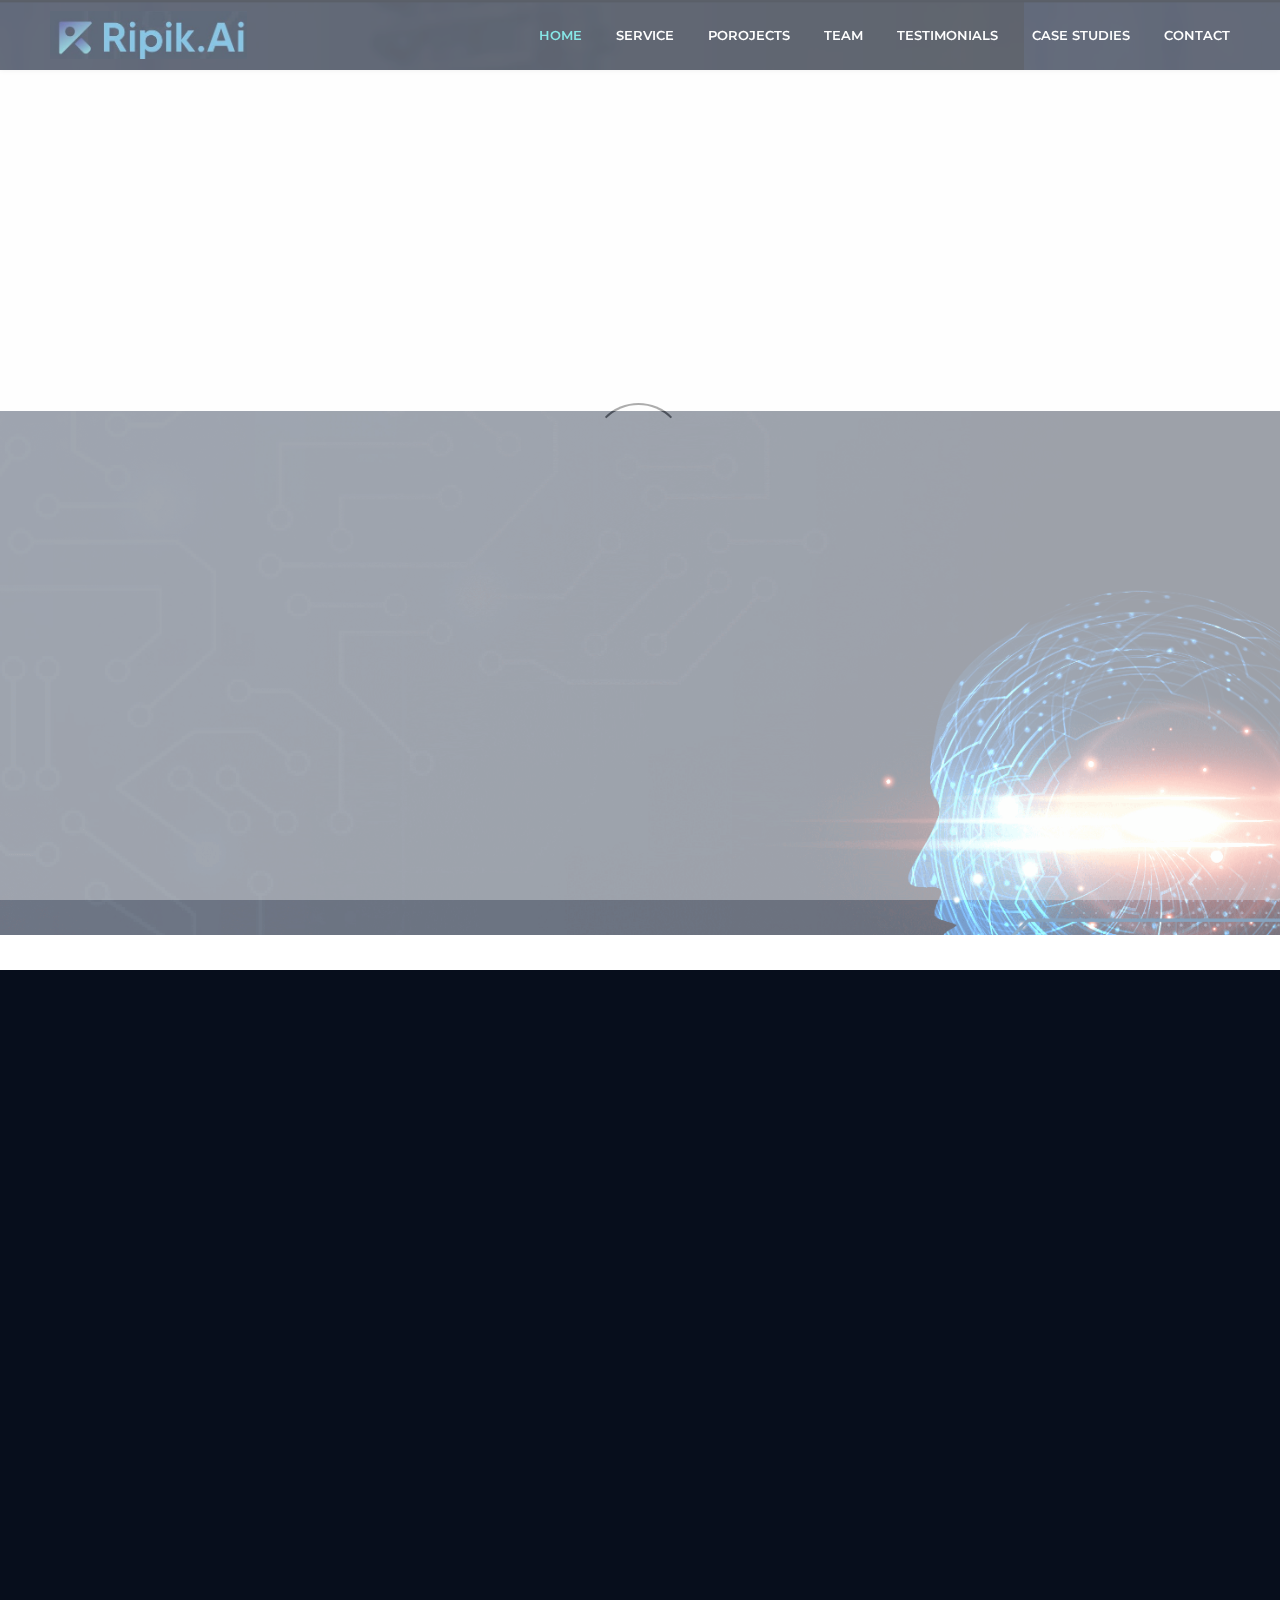
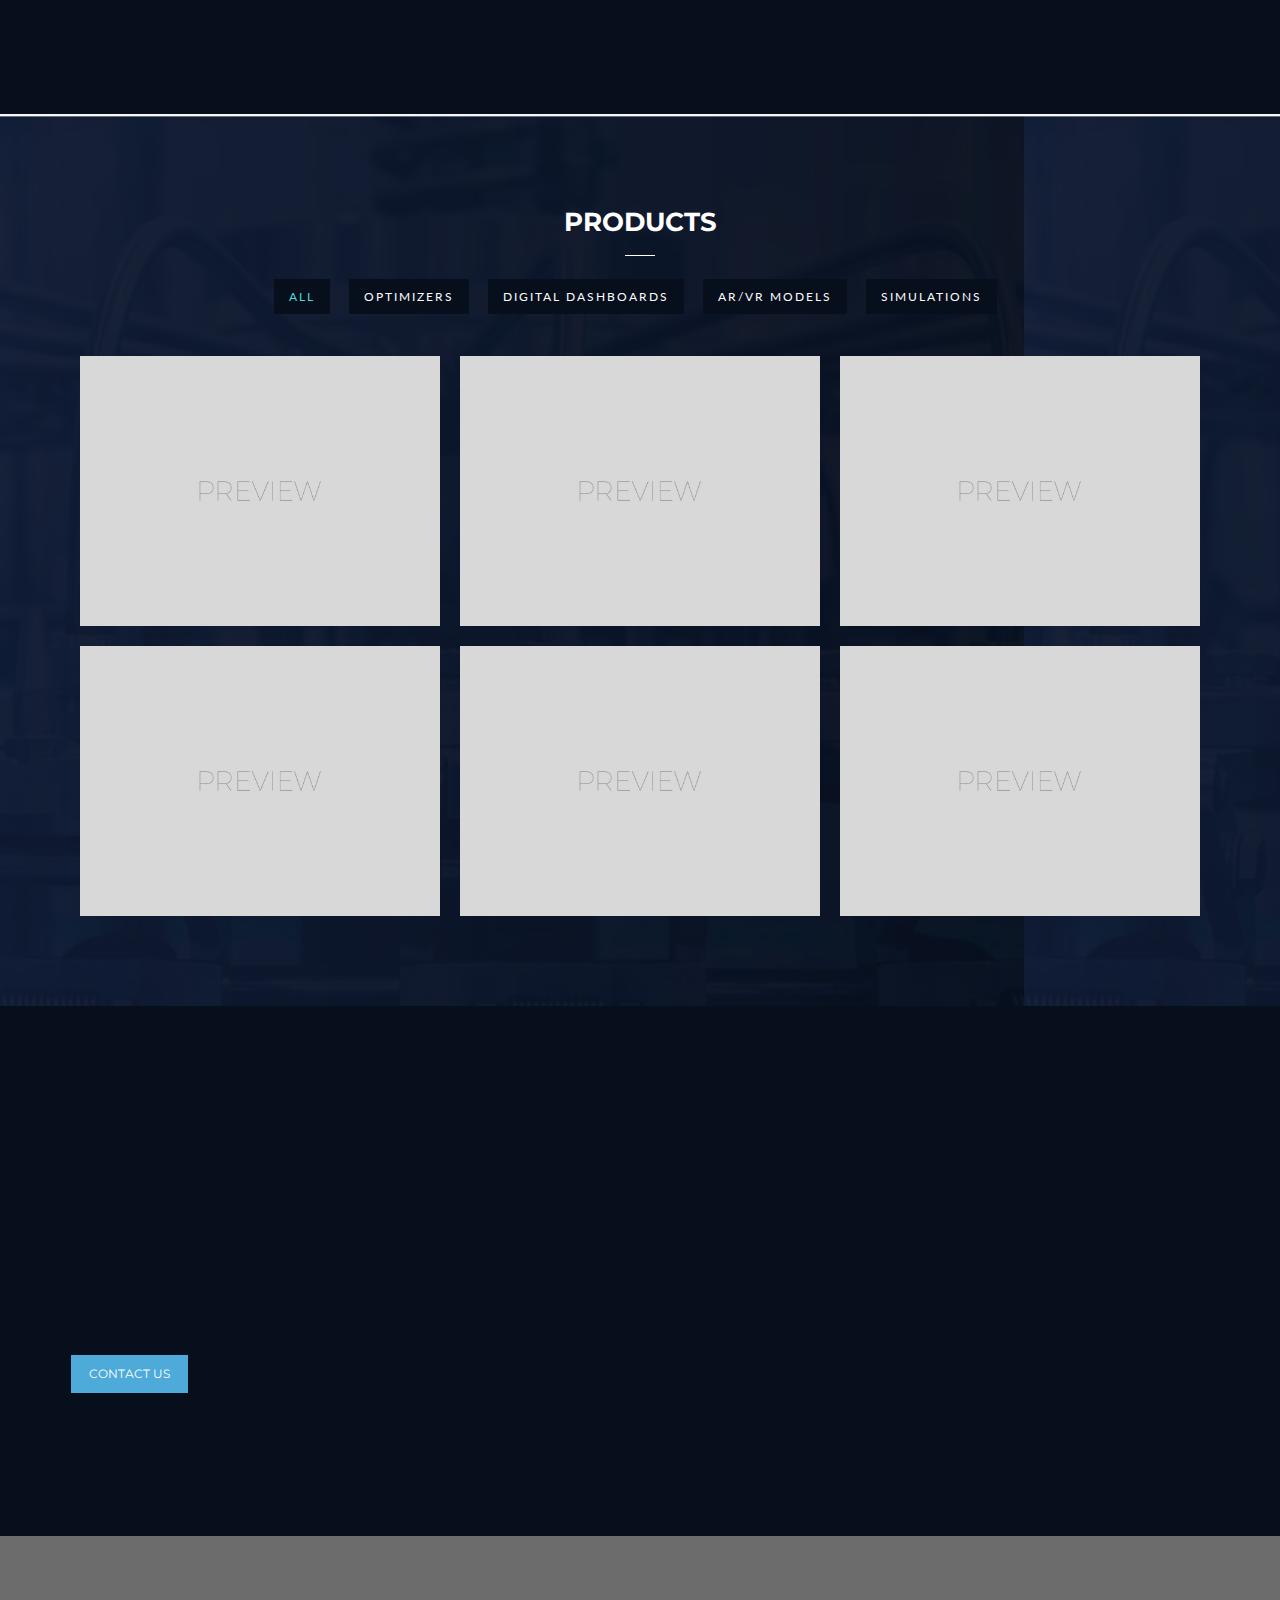
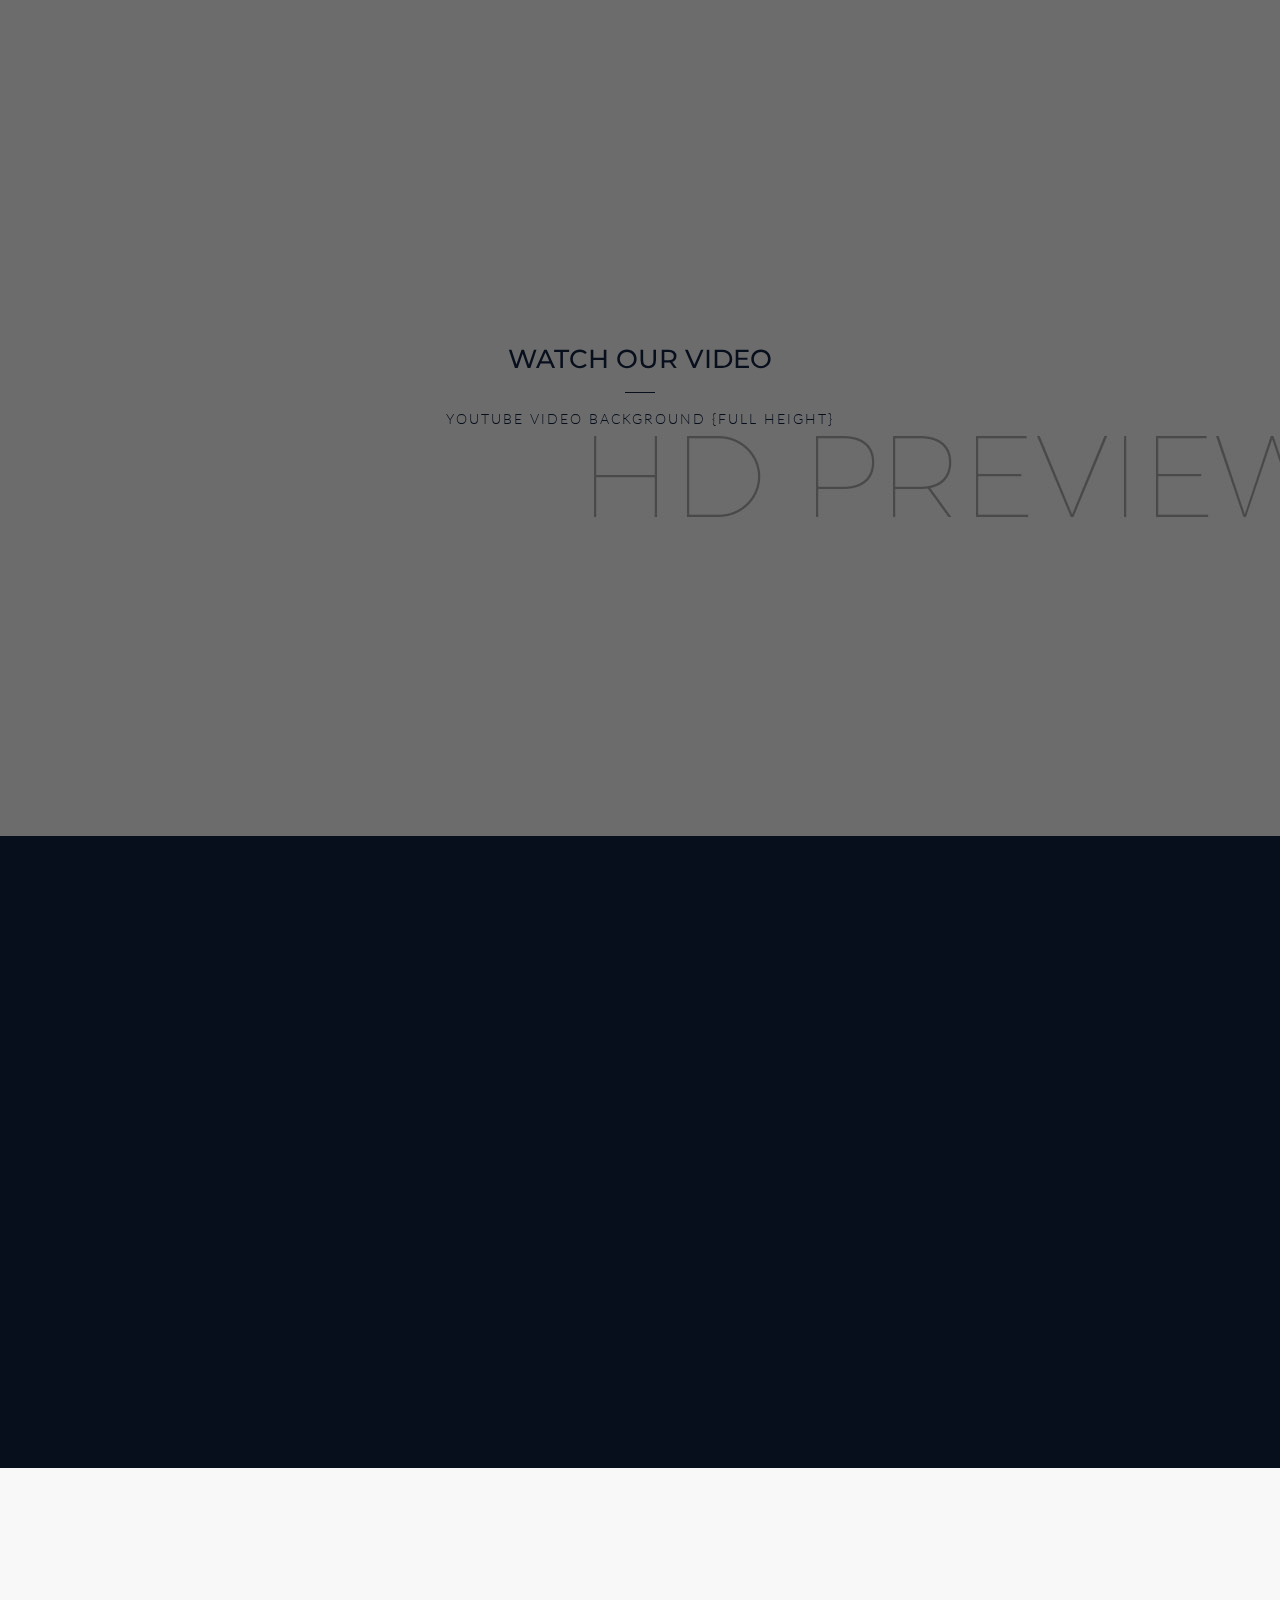
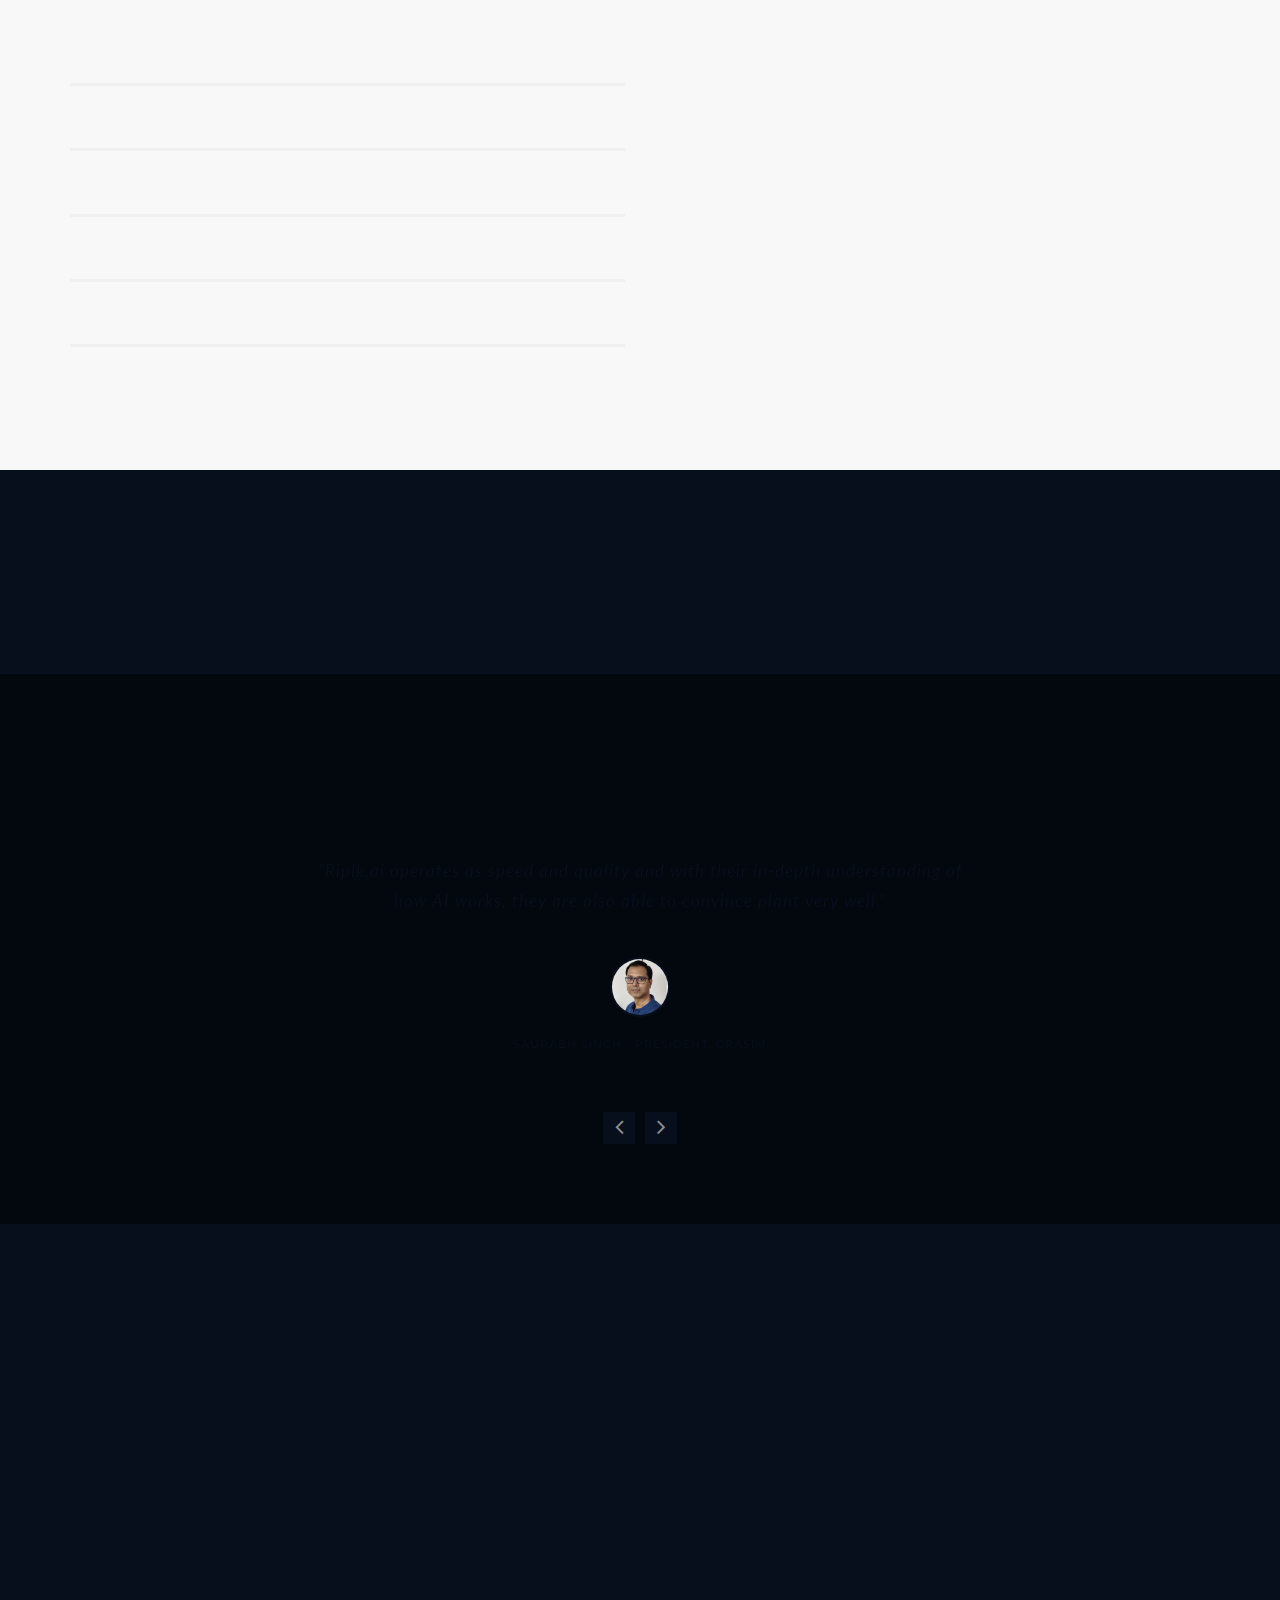
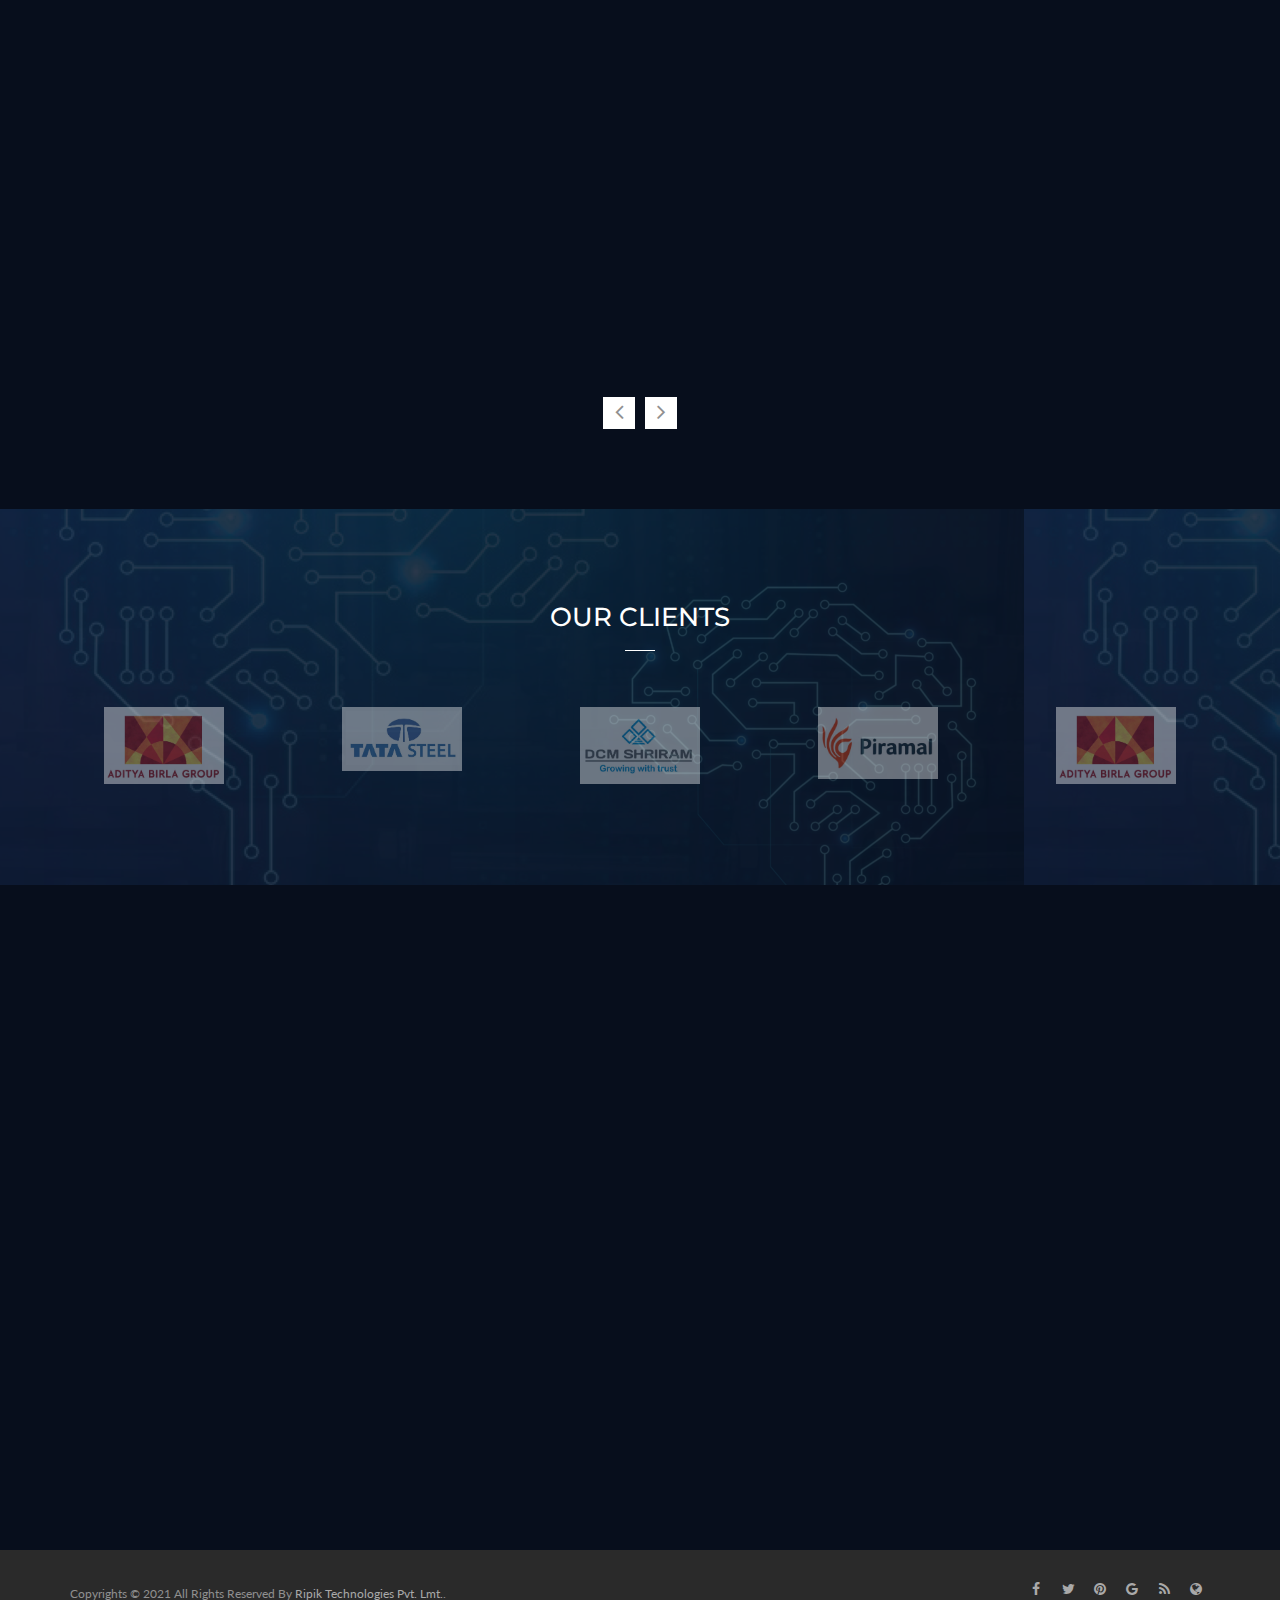
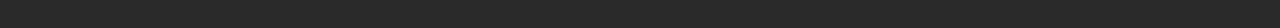
==== index.html @ acd0a5d4 "Ripik_beta2" ====
<!DOCTYPE html>
<html lang="en">
  <head>
    <meta charset="utf-8">
    <meta http-equiv="X-UA-Compatible" content="IE=edge">
    <meta name="viewport" content="width=device-width, initial-scale=1">
    
    <title>Ripik.ai</title>
    
    <meta name="description" content="N.Agency - Responisve Landing Page for Agency">
    <meta name="keywords" content="">
    <meta name="author" content="tabthemes">
    
    <!-- Favicons -->
    <link rel="shortcut icon" href="img/favicon.png">
    <link rel="apple-touch-icon" sizes="57x57" href="img/apple-touch-icon-57x57.png">
    <link rel="apple-touch-icon" sizes="72x72" href="img/apple-touch-icon-72x72.png">
    <link rel="apple-touch-icon" sizes="114x114" href="img/apple-touch-icon-114x114.png">
    
    <!-- Google Web Fonts -->
    <link href="https://fonts.googleapis.com/css?family=Montserrat" rel="stylesheet" />
    <link href="https://fonts.googleapis.com/css?family=Lato:300,400,700" rel="stylesheet" />
    
    <!-- Bootstrap CSS -->
    <link href="bootstrap/css/bootstrap.min.css" rel="stylesheet" />
    
    <!-- CSS Files For Plugin -->
    <link href="css/animate.css" rel="stylesheet">
    <link href="css/font-awesome/font-awesome.min.css" rel="stylesheet">
    <link href="css/magnific-popup.css" rel="stylesheet" />
    <link href="css/YTPlayer.css" rel="stylesheet" />
    <link href="inc/owlcarousel/css/owl.carousel.min.css" rel="stylesheet" />
    <link href="inc/owlcarousel/css/owl.theme.default.min.css" rel="stylesheet" />
    <link href="inc/revolution/css/settings.css" rel="stylesheet" />
    <link href="inc/revolution/css/layers.css" rel="stylesheet" />
    <link href="inc/revolution/css/navigation.css" rel="stylesheet" />
    
    <!-- Custom CSS -->
    <link href="css/style.css" rel="stylesheet">
    
    <!-- HTML5 shim and Respond.js for IE8 support of HTML5 elements and media queries -->
    <!-- WARNING: Respond.js doesn't work if you view the page via file:// -->
    <!--[if lt IE 9]>
      <script src="https://oss.maxcdn.com/html5shiv/3.7.2/html5shiv.min.js"></script>
      <script src="https://oss.maxcdn.com/respond/1.4.2/respond.min.js"></script>
    <![endif]-->
  </head>
  <body class="homepage_slider" data-spy="scroll" data-target=".navbar-fixed-top" data-offset="100">
    
    
    <!-- Preloader -->
    <div id="preloader">
        <div id="spinner"></div>
    </div>
    <!-- End Preloader-->

    
    <!-- Start Navigation -->
    <header class="nav-solid " id="home">

        <nav class="navbar navbar-fixed-top">
            <div class="navigation" style="background-image: url(img/background-image.png);">
                <div class="container-fluid">
                    <div class="row">

                        <div class="navbar-header">
                            <button type="button" class="navbar-toggle" data-toggle="collapse" data-target="#navbar-collapse">
                                <span class="sr-only">Toggle navigation</span>
                                <span class="icon-bar"></span>
                                <span class="icon-bar"></span>
                                <span class="icon-bar"></span>
                            </button>

                            <!-- Logo -->
                            <div class="logo-container">
                                <div class="logo-wrap local-scroll">
                                  <a href="#home">
                                    <img class="logo" src="img/logo.jpg" alt="logo" data-rjs="2">
                                  </a>
                                </div>
                            </div>
                        </div> <!-- end navbar-header -->

                        <div class="col-md-8 col-xs-12 nav-wrap">
                            <div class="collapse navbar-collapse" id="navbar-collapse">

                                <ul class="nav navbar-nav navbar-right">
                                    <li><a data-scroll href="#home">Home</a></li>
                                    <li><a data-scroll href="#service">Service</a></li>
                                    <li><a data-scroll href="#portfolio">Porojects</a></li>
                                    <li><a data-scroll href="#team">Team</a></li>
                                    <li><a data-scroll href="#testimonials">Testimonials</a></li>
                                    <li><a data-scroll href="#blog">Case Studies</a></li>                       
                                    <li><a data-scroll href="#contact">Contact</a></li>
                                </ul>

                            </div>
                        </div> <!-- /.col -->

                    </div> <!-- /.row -->
                </div> <!--/.container -->
            </div> <!-- /.navigation-overlay -->
        </nav> <!-- /.navbar -->

    </header>
    <!-- End Navigation -->

    
    <!-- Start Intro -->
    <section id="slider">
        <div class="rev_slider_wrapper fullscreen-container" data-alias="agency-website" id="rev_slider_280_1_wrapper" style="background-color:#fff;padding:0px;height:1080px;">
          <!-- START REVOLUTION SLIDER 5.1.4 fullscreen mode -->
          <div class="rev_slider fullscreenbanner" id="rev_slider_nagency" style="display:none;">
              <ul style="display:none;">

                <!-- slider Item 1 -->
                <li data-index="rs-1" data-transition="fadetotopfadefrombottom" data-slotamount="default" data-easein="Power3.easeInOut" data-easeout="Power3.easeInOut" data-masterspeed="1500" data-rotate="0"  data-saveperformance="off"  data-title="N.Agency" data-description="">
                  <img src="img/slider/s1.png" alt="" data-bgposition="center center" data-bgfit="cover" data-bgrepeat="no-repeat" data-bgparallax="10" class="rev-slidebg" data-no-retina>

                  <!-- LAYER NR. 1 -->
                  <div class="tp-caption NotGeneric-Title tp-resizeme white-color rs-parallaxlevel-3" 
                    id="slide-1-layer-1" 
                    data-x="['center','center','center','center']" data-hoffset="['0','0','0','0']" 
                    data-y="['middle','middle','middle','middle']" data-voffset="['-160','-170','-170','-120']" 
                    data-fontsize="['70','60','60','36']"
                    data-lineheight="['70','60','60','50']"
                    data-width="none"
                    data-height="none"
                    data-whitespace="nowrap"
                    data-transform_idle="o:1;"              
                    data-transform_in="y:[100%];z:0;rZ:-35deg;sX:1;sY:1;skX:0;skY:0;s:2000;e:Power4.easeInOut;" 
                    data-transform_out="y:[100%];s:1000;e:Power2.easeInOut;s:1000;e:Power2.easeInOut;" 
                    data-mask_in="x:0px;y:0px;s:inherit;e:inherit;" 
                    data-mask_out="x:inherit;y:inherit;s:inherit;e:inherit;" 
                    data-start="1000" 
                    data-splitin="chars" 
                    data-splitout="none" 
                    data-responsive_offset="on" 
                    data-elementdelay="0.05"                    
                    style="z-index: 5; white-space: nowrap;">Ripik.ai
                  </div>

                  <!-- LAYER NR. 2 -->
                  <div class="tp-caption NotGeneric-SubTitle tp-resizeme white-color rs-parallaxlevel-4" 
                    id="slide-1-layer-2" 
                    data-x="['center','center','center','center']" data-hoffset="['0','0','0','0']" 
                    data-y="['middle','middle','middle','middle']" data-voffset="['-80','-90','-90','-60']"
                    data-fontsize="['28','24','24','20']"
                    data-lineheight="['28','24','36','30']"
                    data-width="none"
                    data-height="none"
                    data-whitespace="nowrap"
                    data-transform_idle="o:1;"               
                    data-transform_in="y:[100%];z:0;rX:0deg;rY:0;rZ:0;sX:1;sY:1;skX:0;skY:0;opacity:0;s:2000;e:Power4.easeInOut;" 
                    data-transform_out="y:[100%];s:1000;e:Power2.easeInOut;s:1000;e:Power2.easeInOut;" 
                    data-mask_in="x:0px;y:[100%];s:inherit;e:inherit;" 
                    data-mask_out="x:inherit;y:inherit;s:inherit;e:inherit;" 
                    data-start="1500" 
                    data-splitin="none" 
                    data-splitout="none" 
                    data-responsive_offset="on"                     
                    style="z-index: 6; white-space: nowrap;">We will transform factory operations
                  </div>

                  <!-- LAYER NR. 3 -->
                  <div class="tp-caption rs-parallaxlevel-5" 
                    id="slide-1-layer-3" 
                    data-x="['center','center','center','center']" data-hoffset="['0','0','0','0']" 
                    data-y="['middle','middle','middle','middle']" data-voffset="['15','5','5','10']" 
                    data-width="none"
                    data-height="none"
                    data-whitespace="nowrap"
                    data-transform_idle="o:1;"
                    data-transform_hover="o:1;rX:0;rY:0;rZ:0;z:0;s:300;e:Power1.easeInOut;"
                    data-style_hover="c:rgba(255, 255, 255, 1.00);bc:rgba(255, 255, 255, 1.00);cursor:pointer;"
                    data-transform_in="y:50px;opacity:0;s:1500;e:Power4.easeInOut;" 
                    data-transform_out="y:[175%];s:1000;e:Power2.easeInOut;s:1000;e:Power2.easeInOut;" 
                    data-mask_out="x:inherit;y:inherit;" 
                    data-start="2000" 
                    data-splitin="none" 
                    data-splitout="none" 
                    data-actions='[{"event":"click","action":"jumptoslide","slide":"next","delay":""}]'
                    data-responsive_offset="on" 
                    data-responsive="off"                   
                    ><a data-scroll href='#portfolio' class='btn btn-main btn-white'>View Projects</a>
                  </div>           
                
                </li>

                <!-- slider Item 2 -->
                <li data-index="rs-3" data-transition="slideremoveright" data-slotamount="default" data-easein="Power3.easeInOut" data-easeout="Power3.easeInOut" data-masterspeed="1500" data-rotate="0"  data-saveperformance="off">
                  <img src="img/slider/s1.png"  alt=""  data-bgposition="center center" data-bgfit="cover" data-bgrepeat="no-repeat" data-bgparallax="10" class="rev-slidebg" data-no-retina>

                  <!-- LAYER NR. 1 -->
                  <div class="tp-caption NotGeneric-Title tp-resizeme white-color rs-parallaxlevel-3" 
                    id="slide-2-layer-1" 
                    data-x="['left','left','left','left']" data-hoffset="['0','50','0','0']" 
                    data-y="['middle','middle','middle','middle']" data-voffset="['-100','-100','-100','-85']" 
                    data-fontsize="['70','60','60','36']"
                    data-lineheight="['70','60','60','50']"
                    data-width="none"
                    data-height="none"
                    data-whitespace="nowrap"
                    data-transform_idle="o:1;"              
                    data-transform_in="y:[100%];z:0;rx:0deg;sX:1;sY:1;skX:0;skY:0;s:2000;e:Power4.easeInOut;" 
                    data-transform_out="y:[100%];s:1000;e:Power2.easeInOut;s:1000;e:Power2.easeInOut;" 
                    data-mask_in="x:0px;y:0px;s:inherit;e:inherit;" 
                    data-mask_out="x:inherit;y:inherit;s:inherit;e:inherit;" 
                    data-start="1000" 
                    data-splitin="chars" 
                    data-splitout="none" 
                    data-responsive_offset="on" 
                    data-elementdelay="0.05"                    
                    style="z-index: 5; white-space: nowrap;">Who are we?
                  </div>

                  <!-- LAYER NR. 2 -->
                  <div class="tp-caption tp-resizeme NotGeneric-Text white-color rs-parallaxlevel-4" 
                    id="slide-2-layer-2" 
                    data-x="['left','left','left','left']" data-hoffset="['0','50','0','0']" 
                    data-y="['middle','middle','middle','middle']" data-voffset="['0','0','0','-10']"
                    data-fontsize="['18','18','20','14']"
                    data-lineheight="['28','28','32','24']"
                    data-width="none"
                    data-height="none"
                    data-whitespace="nowrap"
                    data-transform_idle="o:1;"               
                    data-transform_in="y:[100%];z:0;rX:0deg;rY:0;rZ:0;sX:1;sY:1;skX:0;skY:0;opacity:0;s:2000;e:Power4.easeInOut;" 
                    data-transform_out="y:[100%];s:1000;e:Power2.easeInOut;s:1000;e:Power2.easeInOut;" 
                    data-mask_in="x:0px;y:[100%];s:inherit;e:inherit;" 
                    data-mask_out="x:inherit;y:inherit;s:inherit;e:inherit;" 
                    data-start="1500" 
                    data-splitin="none" 
                    data-splitout="none" 
                    data-responsive_offset="on"                   
                    style="z-index: 6;">Ripik.ai is the answer to all your manufacturing questions. We build tech products to improve bottom-line of companies.<br>Our team has led some of the pioneering efforts in industrial space globally, worked in McKinsey, Google brain, MIT and other leading firms,<br> is now dedicated to improve your company with AI integrated technology.
                  </div>

                  <!-- LAYER NR. 3 -->
                  <div class="tp-caption rs-parallaxlevel-5" 
                    id="slide-2-layer-3" 
                    data-x="['left','left','left','left']" data-hoffset="['0','50','0','0']" 
                    data-y="['middle','middle','middle','middle']" data-voffset="['105','105','115','85']" 
                    data-width="none"
                    data-height="none"
                    data-whitespace="nowrap"
                    data-transform_idle="o:1;"
                    data-transform_hover="o:1;rX:0;rY:0;rZ:0;z:0;s:300;e:Power1.easeInOut;"
                    data-style_hover="c:rgba(255, 255, 255, 1.00);bc:rgba(255, 255, 255, 1.00);cursor:pointer;"
                    data-transform_in="y:50px;opacity:0;s:1500;e:Power4.easeInOut;" 
                    data-transform_out="y:[175%];s:1000;e:Power2.easeInOut;s:1000;e:Power2.easeInOut;" 
                    data-mask_out="x:inherit;y:inherit;" 
                    data-start="2000" 
                    data-splitin="none" 
                    data-splitout="none" 
                    data-actions='[{"event":"click","action":"jumptoslide","slide":"next","delay":""}]'
                    data-responsive_offset="on" 
                    data-responsive="off"                   
                    style=""><a data-scroll href='#portfolio' class='btn btn-main btn-white'>View Projects</a>
                  </div>          
                
                </li>

                <!-- slider Item 3 -->
                <li data-index="rs-2" data-slotamount="default" data-easein="Power3.easeInOut" data-easeout="Power3.easeInOut" data-masterspeed="1500" data-rotate="0"  data-saveperformance="off">
                  <img alt="" class="rev-slidebg" data-bgparallax="3" data-bgposition="center center" data-duration="5000" data-ease="Linear.easeNone" data-kenburns="on" data-no-retina="" data-offsetend="0 0" data-offsetstart="0 0" data-rotateend="0" data-rotatestart="0" data-scaleend="100" data-scalestart="110" src="img/slider/s1.png">

                  <!-- LAYER NR. 1 -->
                  <div class="tp-caption NotGeneric-Title tp-resizeme white-color rs-parallaxlevel-3" 
                    id="slide-3-layer-1" 
                    data-x="['center','center','center','center']" data-hoffset="['0','0','0','0']" 
                    data-y="['middle','middle','middle','middle']" data-voffset="['-75','-70','-70','-45']" 
                    data-fontsize="['70','60','60','36']"
                    data-lineheight="['70','60','60','50']"
                    data-width="none"
                    data-height="none"
                    data-whitespace="nowrap"
                    data-transform_idle="o:1;"              
                    data-transform_in="x:[105%];z:0;rX:45deg;rY:0deg;rZ:90deg;sX:1;sY:1;skX:0;skY:0;s:2000;e:Power4.easeInOut;" 
                    data-transform_out="y:[100%];s:1000;e:Power2.easeInOut;s:1000;e:Power2.easeInOut;" 
                    data-mask_in="x:0px;y:0px;s:inherit;e:inherit;" 
                    data-mask_out="x:inherit;y:inherit;s:inherit;e:inherit;" 
                    data-start="1000" 
                    data-splitin="chars" 
                    data-splitout="none" 
                    data-responsive_offset="on" 
                    data-elementdelay="0.05"                    
                    style="z-index: 5; white-space: nowrap;">Gurantee 10X ROI
                  </div>

                  <!-- LAYER NR. 2 -->
                  <div class="tp-caption NotGeneric-SubTitle white-color tp-resizeme rs-parallaxlevel-2" 
                    id="slide-3-layer-2" 
                    data-x="['center','center','center','center']" data-hoffset="['0','0','0','0']" 
                    data-y="['middle','middle','middle','middle']" data-voffset="['0','0','0','0']"
                    data-fontsize="['28','24','24','20']"
                    data-lineheight="['28','24','36','30']"
                    data-width="none"
                    data-height="none"
                    data-whitespace="nowrap"
                    data-transform_idle="o:1;"
                    data-transform_in="y:[100%];z:0;rX:0deg;rY:0;rZ:0;sX:1;sY:1;skX:0;skY:0;opacity:0;s:2000;e:Power4.easeInOut;" 
                    data-transform_out="y:[100%];s:1000;e:Power2.easeInOut;s:1000;e:Power2.easeInOut;" 
                    data-mask_in="x:0px;y:[100%];s:inherit;e:inherit;" 
                    data-mask_out="x:inherit;y:inherit;s:inherit;e:inherit;" 
                    data-start="1500" 
                    data-splitin="none" 
                    data-splitout="none" 
                    data-responsive_offset="on"                    
                    style="z-index: 6; white-space: nowrap;">or else you don't pay.
                  </div>

                  <!-- LAYER NR. 3 -->
                  <div class="tp-caption rs-parallaxlevel-5" 
                    id="slide-3-layer-3" 
                    data-x="['center','center','center','center']" data-hoffset="['0','0','0','0']" 
                    data-y="['middle','middle','middle','middle']" data-voffset="['90','90','100','75']" 
                    data-width="none"
                    data-height="none"
                    data-whitespace="nowrap"
                    data-transform_idle="o:1;"
                    data-transform_hover="o:1;rX:0;rY:0;rZ:0;z:0;s:300;e:Power1.easeInOut;"
                    data-style_hover="c:rgba(255, 255, 255, 1.00);bc:rgba(255, 255, 255, 1.00);cursor:pointer;"
                    data-transform_in="y:50px;opacity:0;s:1500;e:Power4.easeInOut;" 
                    data-transform_out="y:[175%];s:1000;e:Power2.easeInOut;s:1000;e:Power2.easeInOut;" 
                    data-mask_out="x:inherit;y:inherit;" 
                    data-start="2000" 
                    data-splitin="none" 
                    data-splitout="none" 
                    data-actions='[{"event":"click","action":"jumptoslide","slide":"next","delay":""}]'
                    data-responsive_offset="on" 
                    data-responsive="off"                   
                    style=""><a href='#' class='btn btn-main btn-white'>Purchase Now</a>
                  </div>

                </li>

              </ul>
              <div class="tp-bannertimer tp-bottom" style="visibility: hidden !important;"></div>
          </div>
      </div>
    </section>
    <!-- End Intro -->


    <!-- Start Service -->
    <section id="service" class="p-top-80 p-bottom-80">
        <div class="container">

            <div class="row">
                <div class="col-md-8 col-md-offset-2">
                    <!-- Section Title -->
                    <div class="section-title text-center m-bottom-40">
                        <h2 class="wow fadeInDown" data-wow-duration="1s" data-wow-delay="0.6s"><strong>Services</strong></h2>
                        <div class="divider-center-small wow zoomIn" data-wow-duration="1s" data-wow-delay="0.6s"></div>
                        <p class="section-subtitle wow fadeInUp" data-wow-duration="1s" data-wow-delay="0.6s"><em>We build tech to improve bottom-line of companies</em></p>
                    </div>
                </div> <!-- /.col -->
            </div>  <!-- /.row -->


            <div class="row">

                <!-- Service Item 1 -->                  
                <div class="col-md-3 col-sm-6 m-bottom-20">              
                    <div class="service wow zoomIn" data-wow-duration="1s" data-wow-delay="0.6s">               
                        <div class="service-icon">
                            <i class="fa fa-desktop" aria-hidden="true"></i>
                        </div>
                        <h4 style="color:black">AI from the fundamentals</h4>
                        <div class="service-text">
                            <p>We provide both onsite and offsite support to our clients to identify, develop, deploy and implement various AI products to attain overall efficiency. We understand AI down to the seeds and can explain any concept like 2+2.</p>
                        </div>
                    </div>                   
                </div> <!-- /.col -->

                <!-- Service Item 2 -->                  
                <div class="col-md-3 col-sm-6 m-bottom-20">              
                    <div class="service wow zoomIn" data-wow-duration="1s" data-wow-delay="0.6s">               
                        <div class="service-icon">
                            <i class="fa fa-globe" aria-hidden="true"></i>
                        </div>
                        <h4 style="color:black">State of the art technology</h4>
                        <div class="service-text">
                            <p>Our Tech team possesses unrivalled knowledge on building cloud native real time models. Our team has led some of the pioneering efforts in industrial space globally and have worked in McKinsey, Google brain, MIT and others.</p>
                        </div>
                    </div>                   
                </div> <!-- /.col -->

                <!-- Service Item 3 -->                  
                <div class="col-md-3 col-sm-6 m-bottom-20">              
                    <div class="service wow zoomIn" data-wow-duration="1s" data-wow-delay="0.6s">              
                        <div class="service-icon">
                            <i class="fa fa-thumbs-up aria-hidden="true"></i>
                        </div>
                        <h4 style="color:black">Value Assuarance</h4>
                        <div class="service-text">
                            <p>We are unique AI/ML firm that knows how  to move KPIs. Our commitment is to introduce new technology and we deliver the solutions on time to sustain prolonged.</p>
                        </div>
                    </div>                   
                </div> <!-- /.col -->

                <!-- Service Item 4 -->                  
                <div class="col-md-3 col-sm-6">              
                    <div class="service wow zoomIn" data-wow-duration="1s" data-wow-delay="0.6s">              
                        <div class="service-icon">
                            <i class="fa fa-briefcase" aria-hidden="true"></i>
                        </div>
                        <h4 style="color:black">Professional Standards</h4>
                        <div class="service-text">
                            <p>Highest professional standards and best in class practices for data security, model development and confidentiality.</p>
                        </div>
                    </div>                   
                </div> <!-- /.col -->

            </div> <!-- /.row -->

        </div> <!-- /.container -->
    </section>
    <!-- End Service -->


    <!-- Start Portfolio -->
    <section id="portfolio" class="light-bg p-top-80 p-bottom-80" style="background-image: url(img/background-image.png);">
        <div class="container">

            <!-- Section Title -->
            <div class="section-title text-center m-bottom-30">
                <h2 style="color:rgb(255, 255, 255)"><strong>Products</strong></h2>
                <div class="divider-center-small"></div>
            </div>

            <!-- Portfolio-filter -->
            <ul class="pf-filter text-center list-inline">
                <li><a href="#" data-filter="*" class="iso-active iso-button">All</a></li>
                <li><a href="#" data-filter=".graphic" class="iso-button">Optimizers</a></li>
                <li><a href="#" data-filter=".webdesign" class="iso-button">Digital Dashboards</a></li>
                <li><a href="#" data-filter=".branding" class="iso-button">AR/VR Models</a></li>
                <li><a href="#" data-filter=".video" class="iso-button">Simulations</a></li>
            </ul>          

            <!-- Portfolio -->
            <div class="portfolio portfolio-isotope col-3 gutter">

                <!-- Portfolio Item -->
                <div class="pf-item branding">
                    <a href="img/portfolio/1.jpg" class="pf-style lightbox-image mfp-image">
                        <div class="pf-image">
                            <img src="img/portfolio/1.jpg" alt="">
                            <div class="overlay">
                                <div class="overlay-caption">
                                    <div class="overlay-content">
                                        <div class="pf-info white-color">
                                            <h4 class="pf-title">Project Name</h4>
                                            <p>AR/VR Model, Name</p>
                                        </div> <!-- .pf-info -->
                                    </div> <!-- .overlay-content -->
                                </div> <!-- .overlay-caption -->
                            </div> <!-- .overlay -->
                        </div> <!-- .pf-image -->
                    </a> <!-- .pf-style -->
                </div>

                <!-- Portfolio Item -->
                <div class="pf-item graphic webdesign">
                    <a href="img/portfolio/2.jpg" class="pf-style lightbox-image mfp-image">
                        <div class="pf-image">
                            <img src="img/portfolio/2.jpg" alt="">
                            <div class="overlay">
                                <div class="overlay-caption">
                                    <div class="overlay-content">
                                        <div class="pf-info white-color">
                                            <h4 class="pf-title">Project Name</h4>
                                            <p>Optimizer, Name</p>
                                        </div> <!-- .pf-info -->
                                    </div> <!-- .overlay-content -->
                                </div> <!-- .overlay-caption -->
                            </div> <!-- .overlay -->
                        </div> <!-- .pf-image -->
                    </a> <!-- .pf-style -->
                </div>

                <!-- Portfolio Item -->
                <div class="pf-item video webdesign">
                    <a href="https://www.youtube.com/watch?v=6D-A6CL3Pv8" class="pf-style lightbox-video mfp-iframe">
                        <div class="pf-image">
                            <img src="img/portfolio/3.jpg" alt="">
                            <div class="overlay">
                                <div class="overlay-caption">
                                    <div class="overlay-content">
                                        <div class="pf-info white-color">
                                            <h4 class="pf-title">Project Name</h4>
                                            <p>Simulations, Name</p>
                                        </div> <!-- .pf-info -->
                                    </div> <!-- .overlay-content -->
                                </div> <!-- .overlay-caption -->
                            </div> <!-- .overlay -->
                        </div> <!-- .pf-image -->
                    </a> <!-- .pf-style -->
                </div>

                <!-- Portfolio Item -->
                <div class="pf-item video webdesign">
                    <a href="https://www.youtube.com/watch?v=6D-A6CL3Pv8" class="pf-style lightbox-video mfp-iframe">
                        <div class="pf-image">
                            <img src="img/portfolio/4.jpg" alt="">
                            <div class="overlay">
                                <div class="overlay-caption">
                                    <div class="overlay-content">
                                        <div class="pf-info white-color">
                                            <h4 class="pf-title">Project Name</h4>
                                            <p>Simulations, Name</p>
                                        </div> <!-- .pf-info -->
                                    </div> <!-- .overlay-content -->
                                </div> <!-- .overlay-caption -->
                            </div> <!-- .overlay -->
                        </div> <!-- .pf-image -->
                    </a> <!-- .pf-style -->
                </div>

                <!-- Portfolio Item -->
                <div class="pf-item branding graphic">
                    <a href="img/portfolio/5.jpg" class="pf-style lightbox-image mfp-image">
                        <div class="pf-image">
                            <img src="img/portfolio/5.jpg" alt="">
                            <div class="overlay">
                                <div class="overlay-caption">
                                    <div class="overlay-content">
                                        <div class="pf-info white-color">
                                            <h4 class="pf-title">Project Name</h4>
                                            <p>AR/VR Model, Name</p>
                                        </div> <!-- .pf-info -->
                                    </div> <!-- .overlay-content -->
                                </div> <!-- .overlay-caption -->
                            </div> <!-- .overlay -->
                        </div> <!-- .pf-image -->
                    </a> <!-- .pf-style -->
                </div>

                <!-- Portfolio Item -->
                <div class="pf-item branding graphic">
                    <a href="img/portfolio/6.jpg" class="pf-style lightbox-image mfp-image">
                        <div class="pf-image">
                            <img src="img/portfolio/6.jpg" alt="">
                            <div class="overlay">
                                <div class="overlay-caption">
                                    <div class="overlay-content">
                                        <div class="pf-info white-color">
                                            <h4 class="pf-title">Project Name</h4>
                                            <p>AR/VR Model, Name</p>
                                        </div> <!-- .pf-info -->
                                    </div> <!-- .overlay-content -->
                                </div> <!-- .overlay-caption -->
                            </div> <!-- .overlay -->
                        </div> <!-- .pf-image -->
                    </a> <!-- .pf-style -->
                </div>

            </div> <!-- Portfolio -->
            
        </div> <!-- /.container -->
    </section>
    <!-- End Portfolio -->


    <!-- Start Regular Section -->
    <section class="p-top-80 p-bottom-80">
        <div class="container">
            <div class="row">

                <div class="col-md-6">
                    <!-- Section Title -->
                    <div class="m-bottom-30">
                        <h2 class="wow fadeInLeft" data-wow-duration="1s" data-wow-delay="0.6s">We Help Grow Your Business</h2>
                        <div class="divider-small wow fadeInLeft" data-wow-duration="1s" data-wow-delay="0.7s"></div>
                    </div>

                    <div class="wow fadeInLeft" data-wow-duration="1s" data-wow-delay="0.8s">
                        <p>The world of heavy industrials is very complex, with 1000+ variables, lives at stake, OEMs driven regimes, labor issues and what not.
                            Ripik.ai focuses on solving those problems by integrating Artificial Intelligence in the trouble shooting process. </p>
                        <p>From smart phones to electric cars, AI is everywhere, the same technology can be applied in operations and capital projects to solve several long-standing pain points.</p>
                    </div>

                    <a data-scroll href="#contact" class="m-top-30 m-bottom-30 btn btn btn-main btn-white" data-wow-duration="1s" data-wow-delay="0.8s">Contact Us</a>

                    
                </div> <!-- /.col -->

                <div class="col-md-6">

                    <div class="feature-image">
                        <img src="img/help grow.jpg" alt="Feature Image" class="img-responsive wow fadeInRight" data-wow-duration="1s" data-wow-delay="0.6s" />
                    </div>                  
                    
                </div> <!-- /.col -->

            </div> <!-- /.row -->
        </div> <!-- /.container -->
    </section>
    <!-- End Regular Section -->


    <!-- Start Video Section -->
    <section class="video-bg overlay-dark" style="background-image:url(img/video-bg.jpg)">
        <div class="js-height-full container">
            <!-- video setting -->
            <div class="video-player" data-property="{videoURL:'https://youtu.be/dwfjayxRvqw',containment:'.video-bg',autoPlay:true, mute:true, loop:true, showControls:false, startAt:0, opacity:1}"></div>

            <div class="vertical-section">
                <div class="vertical-content">
                    <div class="video-caption text-center white-color">
                        <h2 class="p-top-20">Watch Our Video</h2>
                        <div class="divider-center-small divider-white"></div>
                        <h6 class="p-bottom-20">Youtube Video Background {Full Height}</h6>
                    </div>
                </div>
            </div>
        </div>
    </section>
    <!-- End Video Section -->


    <!-- Start Team -->
    <section id="team" class="p-top-80 p-bottom-50">
        <div class="container">

            <div class="row">
                <div class="col-md-8 col-md-offset-2">
                    <!-- Section Title -->
                    <div class="section-title text-center m-bottom-40">
                        <h2 class="wow fadeInDown" data-wow-duration="1s" data-wow-delay="0.6s">Team Members</h2>
                        <div class="divider-center-small wow zoomIn" data-wow-duration="1s" data-wow-delay="0.6s"></div>
                        <p class="section-subtitle wow fadeInUp" data-wow-duration="1s" data-wow-delay="0.6s"><em>Here, at Ripik.ai, we have only the best and most experienced people, to help you implement what’s best for your Industry.</em></p>
                    </div>
                </div> <!-- /.col -->
            </div>  <!-- /.row -->

            <div class="row">

                <!-- === Team Item 1 === -->               
                <div class="col-md-3 col-sm-6 col-xs-6 p-bottom-30">
                    <div class="team-item wow zoomIn" data-wow-duration="1s" data-wow-delay="0.9s">
                        <div class="team-item-image">
                            <div class="team-item-image-overlay">
                                <div class="team-item-icons">
                                    <a href="#"><i class="fa fa-twitter"></i></a>
                                    <a href="#"><i class="fa fa-facebook"></i></a>
                                    <a href="#"><i class="fa fa-google-plus"></i></a>
                                </div>
                            </div>
                            <img src="img/team/Pinak.png" alt="" />
                        </div>
                        <div class="team-item-info">
                            <div class="team-item-name">
                                Pinak Dattaray
                            </div>
                            <div class="team-item-position">
                                Founder & CEO
                            </div>
                        </div>
                    </div>
                </div> <!-- /.col -->
                
                <!-- === Team Item 2 === -->              
                <div class="col-md-3 col-sm-6 col-xs-6 p-bottom-30">
                    <div class="team-item wow zoomIn" data-wow-duration="1s" data-wow-delay="0.9s">
                        <div class="team-item-image">
                            <div class="team-item-image-overlay">
                                <div class="team-item-icons">
                                    <a href="#"><i class="fa fa-twitter"></i></a>
                                    <a href="#"><i class="fa fa-facebook"></i></a>
                                    <a href="#"><i class="fa fa-google-plus"></i></a>
                                </div>
                            </div>
                            <img src="img/team/ananth.jpg" alt="" />
                        </div>
                        <div class="team-item-info">
                            <div class="team-item-name">
                                Ananth Govind Rajan
                            </div>
                            <div class="team-item-position">
                                Technical Advisor
                            </div>
                        </div>
                    </div>
                </div> <!-- /.col -->
                
                <!-- === Team Item 3 === -->               
                <div class="col-md-3 col-sm-6 col-xs-6 p-bottom-30">
                    <div class="team-item wow zoomIn" data-wow-duration="1s" data-wow-delay="0.9s">
                        <div class="team-item-image">
                            <div class="team-item-image-overlay">
                                <div class="team-item-icons">
                                    <a href="#"><i class="fa fa-twitter"></i></a>
                                    <a href="#"><i class="fa fa-facebook"></i></a>
                                    <a href="#"><i class="fa fa-google-plus"></i></a>
                                </div>
                            </div>
                            <img src="img/team/Trinanjan.jpg.jpg" alt="" />
                        </div>
                        <div class="team-item-info">
                            <div class="team-item-name">
                                Trinanjan Sarkar
                            </div>
                            <div class="team-item-position">
                                Lead, Technical Architecture
                            </div>
                        </div>
                    </div>
                </div> <!-- /.col -->
                
                <!-- === Team Item 4 === -->               
                <div class="col-md-3 col-sm-6 col-xs-6 p-bottom-30">
                    <div class="team-item wow zoomIn" data-wow-duration="1s" data-wow-delay="0.9s">
                        <div class="team-item-image">
                            <div class="team-item-image-overlay">
                                <div class="team-item-icons">
                                    <a href="#"><i class="fa fa-twitter"></i></a>
                                    <a href="#"><i class="fa fa-facebook"></i></a>
                                    <a href="#"><i class="fa fa-google-plus"></i></a>
                                </div>
                            </div>
                            <img src="img/team/Aayush-Kadam.jpeg" alt="" />
                        </div> <!-- /.team-item-image -->
                        <div class="team-item-info">
                            <div class="team-item-name">
                                Ayush Kadam
                            </div>
                            <div class="team-item-position">
                                ML Engineer
                            </div>
                        </div> <!-- /.team-item-info -->
                    </div> <!-- /.team-item -->
                </div> <!-- /.col -->

            </div> <!-- /.row -->

        </div> <!-- /.container -->
    </section>
    <!-- End Team -->


    <!-- Start Skill/Why Choose Us -->
    <section class="light-bg p-top-80 p-bottom-40">
        <div class="container">
            <div class="row">

                <div class="col-md-6 p-bottom-40">
                    <!-- Section Title -->
                    <div class="m-bottom-30">
                        <h2 class="wow fadeInDown" data-wow-duration="1s" data-wow-delay="0.6s" style="color:black">Team Capacity</h2>
                        <div class="divider-small wow zoomIn" data-wow-duration="1s" data-wow-delay="0.6s"></div>
                    </div>

                    <!-- === Progress item 1 === -->
                    <div class="progress-heading clearfix wow fadeIn">
                        <h6 class="pull-left" style="color:black">ML Engineers</h6>
                        <p class="pull-right">80%</p>
                    </div>
                    <div class="progress progress-thin">
                        <div class="progress-bar wow zoomIn" role="progressbar" aria-valuenow="80" aria-valuemin="0" aria-valuemax="100" style="width: 80%;" data-wow-delay="0.3s"></div>
                    </div>

                    <!-- === Progress item 2 === -->
                    <div class="progress-heading clearfix wow fadeIn">
                        <h6 class="pull-left" style="color:black">Process Analysts</h6>
                        <p class="pull-right">90%</p>
                    </div>
                    <div class="progress progress-thin">
                        <div class="progress-bar wow zoomIn" role="progressbar" aria-valuenow="90" aria-valuemin="0" aria-valuemax="100" style="width: 90%;" data-wow-delay="0.3s"></div>
                    </div>

                    <!-- === Progress item 3 === -->
                    <div class="progress-heading clearfix wow fadeIn">
                        <h6 class="pull-left" style="color:black">Front End Developers</h6>
                        <p class="pull-right">60%</p>
                    </div>
                    <div class="progress progress-thin">
                        <div class="progress-bar wow zoomIn" role="progressbar" aria-valuenow="60" aria-valuemin="0" aria-valuemax="100" style="width: 60%;" data-wow-delay="0.3s"></div>
                    </div>

                    <!-- === Progress item 4 === -->
                    <div class="progress-heading clearfix wow fadeIn">
                        <h6 class="pull-left" style="color:black">Bussiness Analysts</h6>
                        <p class="pull-right">73%</p>
                    </div>
                    <div class="progress progress-thin">
                        <div class="progress-bar wow zoomIn" role="progressbar" aria-valuenow="73" aria-valuemin="0" aria-valuemax="100" style="width: 73%;" data-wow-delay="0.3s"></div>
                    </div>

                    <!-- === Progress item 5 === -->
                    <div class="progress-heading clearfix wow fadeIn">
                        <h6 class="pull-left" style="color:black">Backend Developers</h6>
                        <p class="pull-right">75%</p>
                    </div>
                    <div class="progress progress-thin">
                        <div class="progress-bar wow zoomIn" role="progressbar" aria-valuenow="75" aria-valuemin="0" aria-valuemax="100" style="width: 75%;" data-wow-delay="0.3s">
                        </div>
                    </div>

                </div> <!-- /.col -->

                <div class="col-md-6 p-bottom-40">

                    <!-- Section Title Right -->
                    <div class="m-bottom-30">
                        <h2 class="wow fadeInDown" data-wow-duration="1s" data-wow-delay="0.6s" style="color:black">We are hiring!</h2>
                        <div class="divider-small wow zoomIn" data-wow-duration="1s" data-wow-delay="0.6s"></div>
                    </div>

                    <!-- === Accordion === -->
                    <div id="accordion" class="panel-group wow fadeIn" data-wow-delay="0.6s">
                        
                        <!-- === Accordion item 1 === -->
                        <div class="panel panel-default">
                            <div class="panel-heading">
                                <h4 class="panel-title">
                                    <a data-toggle="collapse" data-parent="#accordion" href="#collapseOne">What are we looking for?</a>
                                </h4>
                            </div>
                            <div id="collapseOne" class="panel-collapse collapse in">
                                <div class="panel-body">
                                    <p>Fat new smallness few supposing suspicion two. Course sir people worthy horses add entire suffer. How one dull get busy dare far. At principle perfectly by sweetness do.</p>
                                </div>
                            </div>
                        </div>
                        
                        <!-- === Accordion item 2 === -->
                        <div class="panel panel-default">
                            <div class="panel-heading">
                                <h4 class="panel-title">
                                    <a class="collapsed" data-toggle="collapse" data-parent="#accordion" href="#collapseTwo">What's in it for you?</a>
                                </h4>
                            </div>
                            <div id="collapseTwo" class="panel-collapse collapse">
                                <div class="panel-body">
                                    <p>Connection too unaffected expression led son possession. New smiling friends and her another. Leaf she does none love high yet. Snug love will up bore as be.</p>
                                </div>
                            </div>
                        </div>
                        
                        <!-- === Accordion item 3 === -->
                        <div class="panel panel-default">
                            <div class="panel-heading">
                                <h4 class="panel-title">
                                    <a class="collapsed" data-toggle="collapse" data-parent="#accordion" href="#collapseThree">Why choose us?</a>
                                </h4>
                            </div>
                            <div id="collapseThree" class="panel-collapse collapse">
                                <div class="panel-body">
                                    <p>Do am he horrible distance marriage so although. Afraid assure square so happen mr an before. His many same been well can high that. Forfeited did law eagerness allowance improving assurance bed.</p>
                                </div>
                            </div>
                        </div>

                    </div> <!-- /.panel-group -->
                                      
                </div> <!-- /.col -->

            </div> <!-- /.row -->
        </div> <!-- /.container -->
    </section>
    <!-- End Skill/Why Choose Us -->


    <!-- Start Stat -->
    <section id="stat" class="p-top-80 p-bottom-40">
        <div class="container">
            <div class="row">
                
                <!-- === Stats Item 1 === -->
                <div class="col-md-3 col-sm-6 col-xs-6 p-bottom-40">
                    <div class="stat-item wow zoomIn" data-wow-duration="1s" data-wow-delay="0.3s">
                        <div class="stat-item-icon">
                            <i class="fa fa-briefcase"></i>
                        </div>
                        <div class="stat-item-number">
                            177
                        </div>
                        <div class="stat-item-text">
                            Projects<br>Done
                        </div>
                    </div>
                </div> <!-- /.col -->
                
                <!-- === Stats Item 2 === -->
                <div class="col-md-3 col-sm-6 col-xs-6 p-bottom-40">
                    <div class="stat-item wow zoomIn" data-wow-duration="1s" data-wow-delay="0.4s">
                        <div class="stat-item-icon">
                            <i class="fa fa-users"></i>
                        </div>
                        <div class="stat-item-number">
                            123
                        </div>
                        <div class="stat-item-text">
                            Happy<br>Clients
                        </div>
                    </div>
                </div> <!-- /.col -->
                
                <!-- === Stats Item 3 === -->
                <div class="col-md-3 col-sm-6 col-xs-6 p-bottom-40">
                    <div class="stat-item wow zoomIn" data-wow-duration="1s" data-wow-delay="0.5s">
                        <div class="stat-item-icon">
                            <i class="fa fa-thumbs-up"></i>
                        </div>
                        <div class="stat-item-number">
                            999
                        </div>
                        <div class="stat-item-text">
                            Likes<br>Gained
                        </div>
                    </div>
                </div> <!-- /.col -->
                
                <!-- === Stats Item 4 === -->
                <div class="col-md-3 col-sm-6 col-xs-6 p-bottom-40">
                    <div class="stat-item wow zoomIn" data-wow-duration="1s" data-wow-delay="0.6s">
                        <div class="stat-item-icon">
                            <i class="fa fa-trophy"></i>
                        </div>
                        <div class="stat-item-number">
                            101
                        </div>
                        <div class="stat-item-text">
                            Awards<br>Received
                        </div>
                    </div>
                </div> <!-- /.col -->
                
            </div> <!-- /.row -->
        </div> <!-- /.container -->
    </section>
    <!-- End Stat -->


    <!-- Start Testimonial -->
    <section id="testimonials" class="parallax-bg overlay-dark p-top-80 p-bottom-80" style="background-image:url(img/testimonial-bg.jfif)" data-stellar-background-ratio="0.5">

        <!-- Section Title -->
        <div class="section-title text-center white-color m-bottom-40">
            <h2 class="wow fadeInDown" data-wow-duration="1s" data-wow-delay="0.6s">Testimonials</h2>
            <div class="divider-center-small divider-white wow zoomIn" data-wow-duration="1s" data-wow-delay="0.6s"></div>
        </div>

        <!-- === Testimonials === -->
        <div id="owl-testimonials" class="owl-carousel owl-theme testimonial text-center white-color">

            <!-- === Testimonial item 1 === -->
            <div class="testimonial-item text-center">
                <p class="testimonial-desc">"Ripik.ai operates as speed and quality and with their in-depth understanding of how AI works, they are also able to convince plant very well."</p>
                <div class="testimonial-thumb">
                    <img class="img-responsive" src="img/testimonial/1.jpg" alt="">
                </div>
                <h5 class="testimonial-author">Saurabh Singh - President, Grasim</h5>
            </div>

            <!-- === Testimonial item 2 === -->
            <div class="testimonial-item text-center">
                <p class="testimonial-desc">“ Ripik.AI has a great sense of how to derive value using technology in industrial settings."</p>
                <div class="testimonial-thumb">
                    <img class="img-responsive" src="img/testimonial/2.jpg" alt="">
                </div>
                <h5 class="testimonial-author">Samit Dutta - CTO, Piramal</h5>
            </div>

            <!-- === Testimonial item 3 === -->
            <div class="testimonial-item text-center">
                <p class="testimonial-desc">“ I have seen Pinak and team demonstrate inexplicable acumen in building and deploying AI solutions, during my time at Piramal glass. I look forward to work with them again.”</p>
                <div class="testimonial-thumb">
                    <img class="img-responsive" src="img/testimonial/3.jpg" alt="">
                </div>
                <h5 class="testimonial-author">Poorav Seth - CDO, Godrej Boyce</h5>
            </div>

        </div> <!-- /#owl-testimonials -->

    </section>
    <!-- End Testimonial -->


    <!-- Start blog -->
    <section id="blog" class="p-top-80 p-bottom-80">

        <div class="container ">

            <div class="row">
                <div class="col-md-8 col-md-offset-2">
                    <!-- Section Title -->
                    <div class="section-title text-center m-bottom-40">
                        <h2 class="wow fadeInDown" data-wow-duration="1s" data-wow-delay="0.6s">Case Studies</h2>
                        <div class="divider-center-small wow zoomIn" data-wow-duration="1s" data-wow-delay="0.6s"></div>
                        <p class="section-subtitle wow fadeInUp" data-wow-duration="1s" data-wow-delay="0.6s"><em>Bed sincerity yet therefore forfeited his certainty neglected questions. Pursuit chamber as elderly amongst on. Distant however warrant farther to of.</em></p>
                    </div>
                </div> <!-- /.col -->
            </div>  <!-- /.row -->

            <div class="row">
                <!-- === blog === -->
                <div id="owl-blog" class="owl-carousel owl-theme">

                    <!-- === Blog item 1 === -->
                    <div class="blog wow fadeInLeft" data-wow-duration="1s" data-wow-delay="0.7s">
                        <div class="blog-media">
                            <a  href="blog_single_post.html"><img src="img/blog/b1.jpg" alt=""></a>
                        </div><!--post media-->
                        
                        <div class="blog-post-info clearfix">
                            <span class="time"><i class="fa fa-calendar"></i> 12 January 2017</span>
                            <span class="comments"><a href="#"><i class="fa fa-comments"></i> 4 Comments</a></span>
                        </div><!--post info-->
                        
                        <div class="blog-post-body">
                            <h4><a class="title" href="blog_single_post.html">Working in Cool Head</a></h4>
                            <p class="p-bottom-20">Impossible alteration devonshire to is interested stimulated dissimilar. To matter esteem polite do if. Those an equal point no years do. Depend warmth fat but her but played.</p>
                            <a href="blog_single_post.html" class="read-more">Read More >></a>
                        </div><!--post body-->                   
                    </div> <!-- /.blog -->

                    <!-- === Blog item 2 === -->
                    <div class="blog wow fadeInLeft" data-wow-duration="1s" data-wow-delay="0.7s">
                        <div class="blog-media">
                            <a  href="blog_single_post.html"><img src="img/blog/b2.jpg" alt=""></a>
                        </div><!--post media-->
                        
                        <div class="blog-post-info clearfix">
                            <span class="time"><i class="fa fa-calendar"></i> 06 January 2017</span>
                            <span class="comments"><a href="#"><i class="fa fa-comments"></i> 2 Comments</a></span>
                        </div><!--post info-->
                        
                        <div class="blog-post-body">
                            <h4><a class="title" href="blog_single_post.html">Sing me to sleep</a></h4>
                            <p class="p-bottom-20">Impossible alteration devonshire to is interested stimulated dissimilar. To matter esteem polite do if. Those an equal point no years do. Depend warmth fat but her but played.</p>
                            <a href="blog_single_post.html" class="read-more">Read More >></a>
                        </div><!--post body-->                 
                    </div> <!-- /.blog -->

                    <!-- === Blog item 3 === -->
                    <div class="blog wow fadeInLeft" data-wow-duration="1s" data-wow-delay="0.7s">
                        <div class="blog-media">
                            <a  href="blog_single_post.html"><img src="img/blog/b3.jpg" alt=""></a>
                        </div><!--post media-->
                        
                        <div class="blog-post-info clearfix">
                            <span class="time"><i class="fa fa-calendar"></i> 02 January 2017</span>
                            <span class="comments"><a href="#"><i class="fa fa-comments"></i> 4 Comments</a></span>
                        </div><!--post info-->
                        
                        <div class="blog-post-body">
                            <h4><a class="title" href="blog_single_post.html">Hold Me Tight</a></h4>
                            <p class="p-bottom-20">Impossible alteration devonshire to is interested stimulated dissimilar. To matter esteem polite do if. Those an equal point no years do. Depend warmth fat but her but played.</p>
                            <a href="blog_single_post.html" class="read-more">Read More >></a>
                        </div><!--post body-->                   
                    </div> <!-- /.blog -->

                    <!-- === Blog item 4 === -->
                    <div class="blog wow fadeInLeft" data-wow-duration="1s" data-wow-delay="0.7s">
                        <div class="blog-media">
                            <a  href="blog_single_post.html"><img src="img/blog/b4.jpg" alt=""></a>
                        </div><!--post media-->
                        
                        <div class="blog-post-info clearfix">
                            <span class="time"><i class="fa fa-calendar"></i> 01 January 2017</span>
                            <span class="comments"><a href="#"><i class="fa fa-comments"></i> 7 Comments</a></span>
                        </div><!--post info-->
                        
                        <div class="blog-post-body">
                            <h4><a class="title" href="blog_single_post.html">Only I can do it</a></h4>
                            <p class="p-bottom-20">Impossible alteration devonshire to is interested stimulated dissimilar. To matter esteem polite do if. Those an equal point no years do. Depend warmth fat but her but played.</p>
                            <a href="blog_single_post.html" class="read-more">Read More >></a>
                        </div><!--post body-->                     
                    </div> <!-- /.blog -->

                </div><!-- /#owl-testimonials -->

            </div> <!-- /.row -->

        </div> <!-- /.container -->

    </section>


    <!-- Start client -->
    <section id="client" class="light-bg p-top-80 p-bottom-80" style="background-image: url(img/primary\ background.png);">

        <!-- Section Title -->
        <div class="section-title text-center m-bottom-40">
            <h2>Our Clients</h2>
            <div class="divider-center-small"></div>
        </div>

        <!-- === Clients === -->
        <div class="container " >
            <div class="row">

                <div id="owl-clients" class="owl-carousel owl-theme client text-center" >

                        <!-- === Client 1 === -->
                        <div class="client-item text-center">
                            <img class="img-responsive" src="img/aditya-birla.jpg" alt="">
                        </div>

                        <!-- === Client 2 === -->
                        <div class="client-item text-center">
                            <img class="img-responsive" src="img/Tata-Steel.jpg" alt="">
                        </div>

                        <!-- === Client 3 === -->
                        <div class="client-item text-center">
                            <img class="img-responsive" src="img/Shriram.jpg" alt="">
                        </div>

                        <!-- === Client 4 === -->
                        <div class="client-item text-center">
                            <img class="img-responsive" src="img/Piramal.jpg" alt="">
                        </div>

                </div><!-- /#owl-testimonials -->

            </div> <!-- /.row -->
        </div> <!-- /.container -->

    </section>
    <!-- End client -->


    <!-- Start Contact -->
    <section id="contact" class="p-top-80 p-bottom-50">
        <div class="container">

            <div class="row">
                <div class="col-md-8 col-md-offset-2">
                    <!-- Section Title -->
                    <div class="section-title text-center m-bottom-40">
                        <h2 class="wow fadeInDown" data-wow-duration="1s" data-wow-delay="0.6s">Contact</h2>
                        <div class="divider-center-small wow zoomIn" data-wow-duration="1s" data-wow-delay="0.6s"></div>
                        <p class="section-subtitle wow fadeInUp" data-wow-duration="1s" data-wow-delay="0.6s"><em>We are transforming how people operate factories and we will love to help yours achieve its true potential! If you have any questions or queries, a member of our Team will always be happy to help. Feel free to contact us by telephone, email or connect with us on LinkedIn and we will be sure to get back to you as soon as possible.</em></p>
                    </div>
                </div> <!-- /.col -->
            </div>  <!-- /.row -->

            <div class="row">

                <!-- === Contact Form === -->
                <div class="col-md-7 col-sm-7 p-bottom-30">
                    <div class="contact-form row">

                        <form name="ajax-form" id="ajax-form" action="contact.php" method="post">
                            <div class="col-sm-6 contact-form-item wow zoomIn">
                                <input name="name" id="name" type="text"   placeholder="Your Name: *"/>
                                <span class="error" id="err-name">please enter name</span>
                            </div>
                            <div class="col-sm-6 contact-form-item wow zoomIn">
                                <input name="email" id="email" type="text"  placeholder="E-Mail: *"/>
                                <span class="error" id="err-email">please enter e-mail</span>
                                <span class="error" id="err-emailvld">e-mail is not a valid format</span>
                            </div>
                            <div class="col-sm-12 contact-form-item wow zoomIn">
                                <textarea name="message" id="message" placeholder="Your Message"></textarea>
                            </div>
                            <div class="col-sm-12 contact-form-item">
                                <button class="send_message btn btn-main btn-theme wow fadeInUp" id="send" data-lang="en">submit</button>                
                            </div>
                            <div class="clear"></div>   
                            <div class="error text-align-center" id="err-form">There was a problem validating the form please check!</div>
                            <div class="error text-align-center" id="err-timedout">The connection to the server timed out!</div>
                            <div class="error" id="err-state"></div>
                        </form> 
                                    
                        <div class="clearfix"></div>
                        <div id="ajaxsuccess">Successfully sent!!</div>
                        <div class="clear"></div>

                    </div> <!-- /.contacts-form & inner row -->
                </div> <!-- /.col -->

                <!-- === Contact Information === -->
                <div class="col-md-5 col-sm-5 p-bottom-30">
                    <address class="contact-info">

                        <p class="m-bottom-30 wow slideInRight">Spring formal no county ye waited. My whether cheered at regular it of promise blushes perhaps.</p>

                        <!-- === Location === -->
                        <div class="m-top-20 wow slideInRight">
                            <div class="contact-info-icon">
                                <i class="fa fa-location-arrow"></i>
                            </div>
                            <div class="contact-info-title">
                                Address:
                            </div>
                            <div class="contact-info-text">
                                149 Null Street, New York, NY 098
                            </div>
                        </div>

                        <!-- === Phone === -->
                        <div class="m-top-20 wow slideInRight">
                            <div class="contact-info-icon">
                                <i class="fa fa-phone"></i>
                            </div>
                            <div class="contact-info-title">
                                Phone number:
                            </div>
                            <div class="contact-info-text">
                                +1-000-1111-3333
                            </div>
                        </div>

                        <!-- === Mail === -->
                        <div class="m-top-20 wow slideInRight">
                            <div class="contact-info-icon">
                                <i class="fa fa-envelope"></i>
                            </div>
                            <div class="contact-info-title">
                                Email:
                            </div>
                            <div class="contact-info-text">
                                support@tabthemes.com
                            </div>
                        </div>

                    </address>
                </div> <!-- /.col -->

            </div> <!-- /.row -->
        </div> <!-- /.container -->
    </section>
    <!-- End Contact -->


    <!-- Start Footer -->
    <footer class="site-footer">
        <div class="container">
            <small class="copyright pull-left">Copyrights © 2021 All Rights Reserved By <a href="index_01_slider.html">Ripik Technologies Pvt. Lmt.</a>.</small>
            <div class="social-icon pull-right">
                <a href="#"><i class="fa fa-facebook"></i></a>
                <a href="#"><i class="fa fa-twitter"></i></a>
                <a href="#"><i class="fa fa-pinterest"></i></a>
                <a href="#"><i class="fa fa-google"></i></a>
                <a href="#"><i class="fa fa-rss"></i></a>
                <a href="#"><i class="fa fa-globe"></i></a>
            </div>
            <!-- /social-icon -->
        </div>
        <!-- /container -->
    </footer>
    <!-- End Footer -->


    <!-- Back to top -->
    <a href="#" id="back-to-top" title="Back to top"><i class="fa fa-angle-up"></i></a>
    <!-- /Back to top -->

    
    <!-- jQuery -->
    <script src="js/jquery.min.js"></script>
    
    <!-- Bootstrap -->
    <script src="bootstrap/js/bootstrap.min.js"></script>
    
    <!-- Components Plugin -->
    <script src="js/jquery.easing.1.3.js"></script>
    <script src="js/smooth-scroll.js"></script>
    <script src="js/jquery.appear.js"></script>
    <script src="js/jquery.countTo.js"></script>
    <script src="js/jquery.stellar.min.js"></script>
    <script src="js/jquery.magnific-popup.min.js"></script>
    <script src="js/imagesloaded.pkgd.min.js"></script>
    <script src="js/isotope.pkgd.min.js"></script>
    <script src="js/jquery.mb.YTPlayer.js"></script>
    <script src="js/retina.min.js"></script>
    <script src="js/wow.min.js"></script>
    <script src="inc/owlcarousel/js/owl.carousel.min.js"></script>
    <script src="inc/revolution/js/jquery.themepunch.tools.min.js"></script>
    <script src="inc/revolution/js/jquery.themepunch.revolution.min.js"></script>

    <!-- Contact Form -->
    <script src="js/contact.js"></script>
    
    <!-- Custom Plugin -->
    <script src="js/custom.js"></script>

    <!-- RS Plugin Extensions -->
    <script src="inc/revolution/js/extensions/revolution.extension.video.min.js"></script>
    <script src="inc/revolution/js/extensions/revolution.extension.carousel.min.js"></script>
    <script src="inc/revolution/js/extensions/revolution.extension.slideanims.min.js"></script>
    <script src="inc/revolution/js/extensions/revolution.extension.actions.min.js"></script>
    <script src="inc/revolution/js/extensions/revolution.extension.layeranimation.min.js"></script>
    <script src="inc/revolution/js/extensions/revolution.extension.kenburn.min.js"></script>
    <script src="inc/revolution/js/extensions/revolution.extension.navigation.min.js"></script>
    <script src="inc/revolution/js/extensions/revolution.extension.migration.min.js"></script>
    <script src="inc/revolution/js/extensions/revolution.extension.parallax.min.js"></script>


    <script>
      var tpj = jQuery;

      var revapi280;
      tpj(document).ready(function() {
          if (tpj("#rev_slider_nagency").revolution == undefined) {
              revslider_showDoubleJqueryError("#rev_slider_nagency");
          } else {
              revapi280 = tpj("#rev_slider_nagency").show().revolution({
                  sliderType: "standard",
                  sliderLayout: "fullscreen",
                  dottedOverlay: "none",
                  delay: 90000,
                  navigation: {
                    keyboardNavigation:"off",
                    keyboard_direction: "horizontal",
                    mouseScrollNavigation:"off",
                    onHoverStop:"off",
                    touch:{
                      touchenabled:"on",
                      swipe_threshold: 75,
                      swipe_min_touches: 1,
                      swipe_direction: "horizontal",
                      drag_block_vertical: false
                    }
                    ,
                    arrows: {
                          style: "uranus",
                          enable: true,
                          hide_onmobile: true,
                          hide_under: 496,
                          hide_onleave: true,
                          hide_delay: 200,
                          hide_delay_mobile: 1200,
                          tmp: '',
                          left: {
                              h_align: "left",
                              v_align: "center",
                              h_offset: 20,
                              v_offset: 0
                          },
                          right: {
                              h_align: "right",
                              v_align: "center",
                              h_offset: 20,
                              v_offset: 0
                          }
                      }
                  },
                  responsiveLevels: [1200, 991, 767, 480],
                  visibilityLevels: [1200, 991, 767, 480],
                  gridwidth: [1200, 991, 767, 480],
                  gridheight: [868, 768, 960, 720],
                  lazyType: "none",
                  parallax: {
                    type:"mouse+scroll",
                    origo:"slidercenter",
                    speed:2000,
                    levels:[2,3,4,5,6,7,12,16,10,50],
                    disable_onmobile:"on"
                  },
                  shadow: 0,
                  spinner: "spinner2",
                  autoHeight: "off",
                  fullScreenAutoWidth: "off",
                  fullScreenAlignForce: "off",
                  fullScreenOffsetContainer: "",
                  fullScreenOffset: "0",
                  disableProgressBar: "on",
                  hideThumbsOnMobile: "off",
                  hideSliderAtLimit: 0,
                  hideCaptionAtLimit: 0,
                  hideAllCaptionAtLilmit: 0,
                  debugMode: false,
                  fallbacks: {
                      simplifyAll: "off",
                      disableFocusListener: false,
                  }
              });
          }
      }); /*ready*/
  </script>
    
  </body>
</html>
---- css/YTPlayer.css ----
/*___________________________________________________________________________________________________________________________________________________
 _ jquery.mb.components                                                                                                                             _
 _                                                                                                                                                  _
 _ file: YTPlayer.css                                                                                                                               _
 _ last modified: 19/04/15 17.35                                                                                                                    _
 _                                                                                                                                                  _
 _ Open Lab s.r.l., Florence - Italy                                                                                                                _
 _                                                                                                                                                  _
 _ email: matteo@open-lab.com                                                                                                                       _
 _ site: http://pupunzi.com                                                                                                                         _
 _       http://open-lab.com                                                                                                                        _
 _ blog: http://pupunzi.open-lab.com                                                                                                                _
 _ Q&A:  http://jquery.pupunzi.com                                                                                                                  _
 _                                                                                                                                                  _
 _ Licences: MIT, GPL                                                                                                                               _
 _    http://www.opensource.org/licenses/mit-license.php                                                                                            _
 _    http://www.gnu.org/licenses/gpl.html                                                                                                          _
 _                                                                                                                                                  _
 _ Copyright (c) 2001-2015. Matteo Bicocchi (Pupunzi);                                                                                              _
 ___________________________________________________________________________________________________________________________________________________*/


/**
* version: {{ version }}
*/

@charset"UTF-8";
@font-face {
    font-family: 'ytpregular';
    src: url('font/ytp-regular.eot');
}

@font-face {
    font-family: 'ytpregular';
    src: url([data-uri]) format('woff'), url('font/ytp-regular.ttf') format('truetype');
    font-weight: normal;
    font-style: normal;
}

.mb_YTPlayer:focus {
    outline: 0;
}

.mbYTP_wrapper {
    display: block;
    transform: translateZ(0) translate3d(0, 0, 0);
    transform-style: preserve-3d;
    perspective: 1000;
    -webkit-backface-visibility: hidden;
    backface-visibility: hidden;
    box-sizing: border-box;
}

.mb_YTPlayer .loading {
    position: absolute;
    top: 10px;
    right: 10px;
    font-size: 12px;
    color: #fff;
    background: rgba(0, 0, 0, 0.51);
    text-align: center;
    padding: 2px 4px;
    border-radius: 5px;
    font-family: "Droid Sans", sans-serif;
    -webkit-animation: fade .1s infinite alternate;
    /* Chrome, Safari, Opera */
    animation: fade .1s infinite alternate;
}


/* Chrome, Safari, Opera */

@-webkit-keyframes fade {
    0% {
        opacity: .5;
    }
    100% {
        opacity: 1;
    }
}


/* Standard syntax */

@keyframes fade {
    0% {
        opacity: .5;
    }
    100% {
        opacity: 1;
    }
}

.fullscreen {
    display: block!important;
    position: fixed!important;
    width: 100%!important;
    height: 100%!important;
    top: 0!important;
    left: 0!important;
    margin: 0!important;
    border: none !important;
    opacity: 1 !important;
}

.mbYTP_wrapper iframe {
    max-width: 4000px !important;
}

.inline_YTPlayer {
    margin-bottom: 20px;
    vertical-align: top;
    position: relative;
    left: 0;
    overflow: hidden;
    border-radius: 4px;
    box-shadow: 0 0 5px rgba(0, 0, 0, .7);
    background: rgba(0, 0, 0, .5);
}

.inline_YTPlayer img {
    border: none!important;
    margin: 0!important;
    padding: 0!important;
    transform: none!important;
}


/*CONTROL BAR*/

.mb_YTPBar .ytpicon {
    font-size: 20px;
    font-family: 'ytpregular';
}

.mb_YTPBar .mb_YTPUrl.ytpicon {
    font-size: 30px;
}

.mb_YTPBar {
    transition: opacity .5s;
    display: block;
    width: 100%;
    height: 10px;
    padding: 5px;
    background: #333;
    position: fixed;
    bottom: 0;
    left: 0;
    text-align: left;
    z-index: 1000;
    font: 14px/16px sans-serif;
    color: white;
    opacity: .1;
    box-sizing: border-box;
}

.mb_YTPBar.visible,
.mb_YTPBar:hover {
    opacity: 1;
}

.mb_YTPBar .buttonBar {
    transition: all .5s;
    background: transparent;
    font: 12px/14px Calibri;
    position: absolute;
    top: -30px;
    left: 0;
    padding: 5px;
    width: 100%;
    box-sizing: border-box;
}

.mb_YTPBar:hover .buttonBar {
    background: rgba(0, 0, 0, 0.4);
}

.mb_YTPBar span {
    display: inline-block;
    font: 16px/20px Calibri, sans-serif;
    position: relative;
    width: 30px;
    height: 25px;
    vertical-align: middle;
}

.mb_YTPBar span.mb_YTPTime {
    width: 130px;
}

.mb_YTPBar span.mb_YTPUrl,
.mb_YTPBar span.mb_OnlyYT {
    position: absolute;
    width: auto;
    display: block;
    top: 6px;
    right: 10px;
    cursor: pointer;
}

.mb_YTPBar span.mb_YTPUrl img {
    width: 60px;
}

.mb_YTPBar span.mb_OnlyYT {
    left: 300px;
    right: auto;
}

.mb_YTPBar span.mb_OnlyYT img {
    width: 25px;
}

.mb_YTPBar span.mb_YTPUrl a {
    color: white;
}

.mb_YTPBar .mb_YTPPlaypause,
.mb_YTPlayer .mb_YTPBar .mb_YTPPlaypause img {
    cursor: pointer;
}

.mb_YTPBar .mb_YTPMuteUnmute {
    cursor: pointer;
}


/*PROGRESS BAR*/

.mb_YTPBar .mb_YTPProgress {
    height: 10px;
    width: 100%;
    background: #222;
    bottom: 0;
    left: 0;
}

.mb_YTPBar .mb_YTPLoaded {
    height: 10px;
    width: 0;
    background: #444;
    left: 0;
}

.mb_YTPBar .mb_YTPseekbar {
    height: 10px;
    width: 0;
    background: #bb110e;
    bottom: 0;
    left: 0;
    box-shadow: rgba(82, 82, 82, 0.47) 1px 1px 3px;
}

.mb_YTPBar .YTPOverlay {
    backface-visibility: hidden;
    -webkit-backface-visibility: hidden;
    -webkit-transform-style: "flat";
    box-sizing: border-box;
}


/*RASTER OVERLAY*/

.YTPOverlay.raster {
    background: url("images/raster.png");
}

.YTPOverlay.raster.retina {
    background: url("images/raster@2x.png");
}

.YTPOverlay.raster-dot {
    background: url("images/raster_dot.png");
}

.YTPOverlay.raster-dot.retina {
    background: url("images/raster_dot@2x.png");
}


/*VOLUME SLIDER*/

.mb_YTPBar .simpleSlider {
    position: relative;
    width: 100px;
    height: 10px;
    border: 1px solid #fff;
    overflow: hidden;
    box-sizing: border-box;
    margin-right: 10px;
    cursor: pointer !important;
    border-radius: 3px;
}

.mb_YTPBar.compact .simpleSlider {
    width: 40px;
}

.mb_YTPBar .simpleSlider.muted {
    opacity: .3;
}

.mb_YTPBar .level {
    position: absolute;
    left: 0;
    bottom: 0;
    background-color: #fff;
    box-sizing: border-box;
}

.mb_YTPBar .level.horizontal {
    height: 100%;
    width: 0;
}

.mb_YTPBar .level.vertical {
    height: auto;
    width: 100%;
}
---- inc/revolution/css/settings.css ----
/*-----------------------------------------------------------------------------

-	Revolution Slider 5.0 Default Style Settings -

Screen Stylesheet

version:   	5.0.0
date:      	29/10/15
author:		themepunch
email:     	info@themepunch.com
website:   	http://www.themepunch.com
-----------------------------------------------------------------------------*/



.rtl {	direction: rtl;}
@font-face {
  font-family: 'revicons';
  src: url('../fonts/revicons/revicons.eot?5510888');
  src: url('../fonts/revicons/revicons.eot?5510888#iefix') format('embedded-opentype'),
       url('../fonts/revicons/revicons.woff?5510888') format('woff'),
       url('../fonts/revicons/revicons.ttf?5510888') format('truetype'),
       url('../fonts/revicons/revicons.svg?5510888#revicons') format('svg');
  font-weight: normal;
  font-style: normal;
}

 [class^="revicon-"]:before, [class*=" revicon-"]:before {
  font-family: "revicons";
  font-style: normal;
  font-weight: normal;
  speak: none;
  display: inline-block;
  text-decoration: inherit;
  width: 1em;
  margin-right: .2em;
  text-align: center; 

  /* For safety - reset parent styles, that can break glyph codes*/
  font-variant: normal;
  text-transform: none;

  /* fix buttons height, for twitter bootstrap */
  line-height: 1em;

  /* Animation center compensation - margins should be symmetric */
  /* remove if not needed */
  margin-left: .2em;

  /* you can be more comfortable with increased icons size */
  /* font-size: 120%; */

  /* Uncomment for 3D effect */
  /* text-shadow: 1px 1px 1px rgba(127, 127, 127, 0.3); */
}

.revicon-search-1:before { content: '\e802'; } /* '' */
.revicon-pencil-1:before { content: '\e831'; } /* '' */
.revicon-picture-1:before { content: '\e803'; } /* '' */
.revicon-cancel:before { content: '\e80a'; } /* '' */
.revicon-info-circled:before { content: '\e80f'; } /* '' */
.revicon-trash:before { content: '\e801'; } /* '' */
.revicon-left-dir:before { content: '\e817'; } /* '' */
.revicon-right-dir:before { content: '\e818'; } /* '' */
.revicon-down-open:before { content: '\e83b'; } /* '' */
.revicon-left-open:before { content: '\e819'; } /* '' */
.revicon-right-open:before { content: '\e81a'; } /* '' */
.revicon-angle-left:before { content: '\e820'; } /* '' */
.revicon-angle-right:before { content: '\e81d'; } /* '' */
.revicon-left-big:before { content: '\e81f'; } /* '' */
.revicon-right-big:before { content: '\e81e'; } /* '' */
.revicon-magic:before { content: '\e807'; } /* '' */
.revicon-picture:before { content: '\e800'; } /* '' */
.revicon-export:before { content: '\e80b'; } /* '' */
.revicon-cog:before { content: '\e832'; } /* '' */
.revicon-login:before { content: '\e833'; } /* '' */
.revicon-logout:before { content: '\e834'; } /* '' */
.revicon-video:before { content: '\e805'; } /* '' */
.revicon-arrow-combo:before { content: '\e827'; } /* '' */
.revicon-left-open-1:before { content: '\e82a'; } /* '' */
.revicon-right-open-1:before { content: '\e82b'; } /* '' */
.revicon-left-open-mini:before { content: '\e822'; } /* '' */
.revicon-right-open-mini:before { content: '\e823'; } /* '' */
.revicon-left-open-big:before { content: '\e824'; } /* '' */
.revicon-right-open-big:before { content: '\e825'; } /* '' */
.revicon-left:before { content: '\e836'; } /* '' */
.revicon-right:before { content: '\e826'; } /* '' */
.revicon-ccw:before { content: '\e808'; } /* '' */
.revicon-arrows-ccw:before { content: '\e806'; } /* '' */
.revicon-palette:before { content: '\e829'; } /* '' */
.revicon-list-add:before { content: '\e80c'; } /* '' */
.revicon-doc:before { content: '\e809'; } /* '' */
.revicon-left-open-outline:before { content: '\e82e'; } /* '' */
.revicon-left-open-2:before { content: '\e82c'; } /* '' */
.revicon-right-open-outline:before { content: '\e82f'; } /* '' */
.revicon-right-open-2:before { content: '\e82d'; } /* '' */
.revicon-equalizer:before { content: '\e83a'; } /* '' */
.revicon-layers-alt:before { content: '\e804'; } /* '' */
.revicon-popup:before { content: '\e828'; } /* '' */

							

/******************************
	-	BASIC STYLES		-
******************************/

.rev_slider_wrapper{
	position:relative;
	z-index: 0;
}


.rev_slider{
	position:relative;
	overflow:visible;
}

.tp-overflow-hidden { overflow:hidden;}

.tp-simpleresponsive img,
.rev_slider img{
	max-width:none !important;
	-moz-transition: none;
	-webkit-transition: none;
	-o-transition: none;
	transition: none;
	margin:0px;
	padding:0px;
	border-width:0px;
	border:none;
}

.rev_slider .no-slides-text{
	font-weight:bold;
	text-align:center;
	padding-top:80px;
}

.rev_slider >ul,
.rev_slider_wrapper >ul,
.tp-revslider-mainul >li,
.rev_slider >ul >li,
.rev_slider >ul >li:before,
.tp-revslider-mainul >li:before,
.tp-simpleresponsive >ul,
.tp-simpleresponsive >ul >li,
.tp-simpleresponsive >ul >li:before,
.tp-revslider-mainul >li,
.tp-simpleresponsive >ul >li{
	list-style:none !important;
	position:absolute;	
	margin:0px !important;
	padding:0px !important;
	overflow-x: visible;
	overflow-y: visible;
	list-style-type: none !important;
	background-image:none;
	background-position:0px 0px;
	text-indent: 0em;
	top:0px;left:0px;
}


.tp-revslider-mainul >li,
.rev_slider >ul >li,
.rev_slider >ul >li:before,
.tp-revslider-mainul >li:before,
.tp-simpleresponsive >ul >li,
.tp-simpleresponsive >ul >li:before,
.tp-revslider-mainul >li,
.tp-simpleresponsive >ul >li { 
	visibility:hidden; 
}

.tp-revslider-slidesli,
.tp-revslider-mainul	{	
	padding:0 !important; 
	margin:0 !important; 
	list-style:none !important;
}

.rev_slider li.tp-revslider-slidesli {
    position: absolute !important;
}


.tp-caption .rs-untoggled-content { display:block;}
.tp-caption .rs-toggled-content { display:none;}

.rs-toggle-content-active.tp-caption .rs-toggled-content { display:block;}
.rs-toggle-content-active.tp-caption .rs-untoggled-content { display:none;}

.rev_slider .tp-caption,
.rev_slider .caption 	{ 
	position:relative;  
	visibility:hidden; 
	white-space: nowrap;
	display: block;
}


.rev_slider .tp-mask-wrap .tp-caption,
.rev_slider .tp-mask-wrap *:last-child,
.wpb_text_column .rev_slider .tp-mask-wrap .tp-caption,
.wpb_text_column .rev_slider .tp-mask-wrap *:last-child{
	margin-bottom:0;

}

.tp-svg-layer svg {	width:100%; height:100%;position: relative;vertical-align: top}

	
/* CAROUSEL FUNCTIONS */
.tp-carousel-wrapper {
	cursor:url(openhand.cur), move;
}
.tp-carousel-wrapper.dragged {
	cursor:url(closedhand.cur), move;
}

/* ADDED FOR SLIDELINK MANAGEMENT */
.tp-caption {
	z-index:1
}

.tp_inner_padding {	
	box-sizing:border-box;	
	-webkit-box-sizing:border-box;
	-moz-box-sizing:border-box;
	max-height:none !important;	
}


.tp-caption {	
	-moz-user-select: none;
	-khtml-user-select: none;
	-webkit-user-select: none;
	-o-user-select: none;	
	position:absolute;
	-webkit-font-smoothing: antialiased !important;
}

.tp-caption.tp-layer-selectable {
	-moz-user-select: all;
	-khtml-user-select: all;
	-webkit-user-select: all;
	-o-user-select: all;	
}

.tp-forcenotvisible,
.tp-hide-revslider,
.tp-caption.tp-hidden-caption {	
	visibility:hidden !important; 
	display:none !important
}

.rev_slider embed,
.rev_slider iframe,
.rev_slider object,
.rev_slider audio,
.rev_slider video {
	max-width: none !important
}






/**********************************************
	-	FULLSCREEN AND FULLWIDHT CONTAINERS	-
**********************************************/
.rev_slider_wrapper	{	width:100%;}

.fullscreen-container {	
	position:relative;
	padding:0;
}


.fullwidthbanner-container{
	position:relative;
	padding:0;
	overflow:hidden;
}

.fullwidthbanner-container .fullwidthabanner{
	width:100%;
	position:relative;
}



/*********************************
	-	SPECIAL TP CAPTIONS -
**********************************/

.tp-static-layers				{	
	position:absolute; z-index:101; top:0px;left:0px;
	/*pointer-events:none;*/

}


.tp-caption .frontcorner		{
	width: 0;
	height: 0;
	border-left: 40px solid transparent;
	border-right: 0px solid transparent;
	border-top: 40px solid #00A8FF;
	position: absolute;left:-40px;top:0px;
}

.tp-caption .backcorner		{
	width: 0;
	height: 0;
	border-left: 0px solid transparent;
	border-right: 40px solid transparent;
	border-bottom: 40px solid #00A8FF;
	position: absolute;right:0px;top:0px;
}

.tp-caption .frontcornertop		{
	width: 0;
	height: 0;
	border-left: 40px solid transparent;
	border-right: 0px solid transparent;
	border-bottom: 40px solid #00A8FF;
	position: absolute;left:-40px;top:0px;
}

.tp-caption .backcornertop		{
	width: 0;
	height: 0;
	border-left: 0px solid transparent;
	border-right: 40px solid transparent;
	border-top: 40px solid #00A8FF;
	position: absolute;right:0px;top:0px;
}
									
.tp-layer-inner-rotation {	
	position: relative !important;
}		


/***********************************************
	-	SPECIAL ALTERNATIVE IMAGE SETTINGS	-
***********************************************/

img.tp-slider-alternative-image	{	
	width:100%; height:auto;
}


/******************************
	-	IE8 HACKS	-
*******************************/
.noFilterClass {
	filter:none !important;
}


/********************************
	-	FULLSCREEN VIDEO	-
*********************************/

.rs-background-video-layer 		{	position: absolute;top:0px;left:0px; width:100%;height:100%;visibility: hidden;z-index: 0;}

.tp-caption.coverscreenvideo	{	width:100%;height:100%;top:0px;left:0px;position:absolute;}
.caption.fullscreenvideo,
.tp-caption.fullscreenvideo		{	left:0px; top:0px; position:absolute;width:100%;height:100%}

.caption.fullscreenvideo iframe,
.caption.fullscreenvideo audio,
.caption.fullscreenvideo video,
.tp-caption.fullscreenvideo iframe,
.tp-caption.fullscreenvideo iframe audio,
.tp-caption.fullscreenvideo iframe video	{ width:100% !important; height:100% !important; display: none}

.fullcoveredvideo audio,
.fullscreenvideo audio
.fullcoveredvideo video,
.fullscreenvideo video				{	background: #000}

.fullcoveredvideo .tp-poster		{	background-position: center center;background-size: cover;width:100%;height:100%;top:0px;left:0px}


.videoisplaying .html5vid .tp-poster	{	display: none}

.tp-video-play-button					{	
	background:#000;
	background:rgba(0,0,0,0.3);										
	border-radius:5px;-moz-border-radius:5px;-webkit-border-radius:5px;
	position: absolute;
	top: 50%;
	left: 50%;										
	color: #FFF;
	z-index: 3;
	margin-top: -25px;
	margin-left: -25px;
	line-height: 50px !important;
	text-align: center;
	cursor: pointer;
	width: 50px;
	height:50px;
	box-sizing: border-box;
	-moz-box-sizing: border-box;	
	display: inline-block;	
	vertical-align: top;
	z-index: 4;
	opacity: 0;
	-webkit-transition:opacity 300ms ease-out !important;
	-moz-transition:opacity 300ms ease-out !important;
	-o-transition:opacity 300ms ease-out !important;
	transition:opacity 300ms ease-out !important;				
}

.tp-hiddenaudio,
.tp-audio-html5 .tp-video-play-button { display:none !important;}
.tp-caption .html5vid					{	width:100% !important; height:100% !important;}									
.tp-video-play-button i 				{	width:50px;height:50px; display:inline-block; text-align: center; vertical-align: top; line-height: 50px !important; font-size: 40px !important;}									
.tp-caption:hover .tp-video-play-button	{	opacity: 1;}
.tp-caption .tp-revstop					{	display:none; border-left:5px solid #fff !important; border-right:5px solid #fff !important;margin-top:15px !important;line-height: 20px !important;vertical-align: top; font-size:25px !important;}
.videoisplaying .revicon-right-dir		{	display:none}
.videoisplaying .tp-revstop				{	display:inline-block}

.videoisplaying  .tp-video-play-button			{	display:none}
.tp-caption:hover .tp-video-play-button 		{ 	display:block}

.fullcoveredvideo .tp-video-play-button			{	display:none !important}


.fullscreenvideo .fullscreenvideo audio 		{	object-fit:contain !important;}
.fullscreenvideo .fullscreenvideo video 		{	object-fit:contain !important;}

.fullscreenvideo .fullcoveredvideo audio 		{	object-fit:cover !important;}
.fullscreenvideo .fullcoveredvideo video 		{	object-fit:cover !important;}

.tp-video-controls {
	position: absolute;
	bottom: 0;
	left: 0;
	right: 0;
	padding: 5px;
	opacity: 0;
	-webkit-transition: opacity .3s;
	-moz-transition: opacity .3s;
	-o-transition: opacity .3s;
	-ms-transition: opacity .3s;
	transition: opacity .3s;
	background-image: linear-gradient(to bottom, rgb(0,0,0) 13%, rgb(50,50,50) 100%);
	background-image: -o-linear-gradient(bottom, rgb(0,0,0) 13%, rgb(50,50,50) 100%);
	background-image: -moz-linear-gradient(bottom, rgb(0,0,0) 13%, rgb(50,50,50) 100%);
	background-image: -webkit-linear-gradient(bottom, rgb(0,0,0) 13%, rgb(50,50,50) 100%);
	background-image: -ms-linear-gradient(bottom, rgb(0,0,0) 13%, rgb(50,50,50) 100%);
	background-image: -webkit-gradient(linear,left bottom,left top,color-stop(0.13, rgb(0,0,0)),color-stop(1, rgb(50,50,50)));	
	display:table;max-width:100%; overflow:hidden;box-sizing:border-box;-moz-box-sizing:border-box;-webkit-box-sizing:border-box;
}

.tp-caption:hover .tp-video-controls {	opacity: .9;}

.tp-video-button {
	background: rgba(0,0,0,.5);
	border: 0;
	color: #EEE;
	-webkit-border-radius: 3px;
	-moz-border-radius: 3px;
	-o-border-radius: 3px;
	border-radius: 3px;
	cursor:pointer;
	line-height:12px;
	font-size:12px;
	color:#fff;
	padding:0px;
	margin:0px;
	outline: none;
	}
.tp-video-button:hover 				{	cursor: pointer;}


.tp-video-button-wrap,
.tp-video-seek-bar-wrap,
.tp-video-vol-bar-wrap 				{ 	padding:0px 5px;display:table-cell; vertical-align: middle;}

.tp-video-seek-bar-wrap				{	width:80%}
.tp-video-vol-bar-wrap				{	width:20%}

.tp-volume-bar,
.tp-seek-bar						{	width:100%; cursor: pointer;  outline:none; line-height:12px;margin:0; padding:0;}


.rs-fullvideo-cover					{	width:100%;height:100%;top:0px;left:0px;position: absolute; background:transparent;z-index:5;}


.rs-background-video-layer video::-webkit-media-controls { display:none !important;}
.rs-background-video-layer audio::-webkit-media-controls { display:none !important;}

.tp-audio-html5 .tp-video-controls {	opacity: 1 !important; visibility: visible !important}

/********************************
	-	DOTTED OVERLAYS	-
*********************************/
.tp-dottedoverlay						{	background-repeat:repeat;width:100%;height:100%;position:absolute;top:0px;left:0px;z-index:3}
.tp-dottedoverlay.twoxtwo				{	background:url(../assets/gridtile.png)}
.tp-dottedoverlay.twoxtwowhite			{	background:url(../assets/gridtile_white.png)}
.tp-dottedoverlay.threexthree			{	background:url(../assets/gridtile_3x3.png)}
.tp-dottedoverlay.threexthreewhite		{	background:url(../assets/gridtile_3x3_white.png)}


/******************************
	-	SHADOWS		-
******************************/

.tp-shadowcover	{	width:100%;height:100%;top:0px;left:0px;background: #fff;position: absolute; z-index: -1;}
.tp-shadow1 {
	-webkit-box-shadow: 0 10px 6px -6px rgba(0,0,0,0.8);
	   -moz-box-shadow: 0 10px 6px -6px rgba(0,0,0,0.8);
	        box-shadow: 0 10px 6px -6px rgba(0,0,0,0.8);
}

.tp-shadow2:before, .tp-shadow2:after,
.tp-shadow3:before, .tp-shadow4:after
{
  z-index: -2;
  position: absolute;
  content: "";
  bottom: 10px;
  left: 10px;
  width: 50%;
  top: 85%;
  max-width:300px;
  background: transparent;
  -webkit-box-shadow: 0 15px 10px rgba(0,0,0,0.8);
  -moz-box-shadow: 0 15px 10px rgba(0,0,0,0.8);
  box-shadow: 0 15px 10px rgba(0,0,0,0.8);
  -webkit-transform: rotate(-3deg);
  -moz-transform: rotate(-3deg);
  -o-transform: rotate(-3deg);
  -ms-transform: rotate(-3deg);
  transform: rotate(-3deg);
}

.tp-shadow2:after,
.tp-shadow4:after
{
  -webkit-transform: rotate(3deg);
  -moz-transform: rotate(3deg);
  -o-transform: rotate(3deg);
  -ms-transform: rotate(3deg);
  transform: rotate(3deg);
  right: 10px;
  left: auto;
}

.tp-shadow5
{
  	position:relative;       
    -webkit-box-shadow:0 1px 4px rgba(0, 0, 0, 0.3), 0 0 40px rgba(0, 0, 0, 0.1) inset;
       -moz-box-shadow:0 1px 4px rgba(0, 0, 0, 0.3), 0 0 40px rgba(0, 0, 0, 0.1) inset;
            box-shadow:0 1px 4px rgba(0, 0, 0, 0.3), 0 0 40px rgba(0, 0, 0, 0.1) inset;
}
.tp-shadow5:before, .tp-shadow5:after
{
	content:"";
    position:absolute; 
    z-index:-2;
    -webkit-box-shadow:0 0 25px 0px rgba(0,0,0,0.6);
    -moz-box-shadow:0 0 25px 0px  rgba(0,0,0,0.6);
    box-shadow:0 0 25px 0px  rgba(0,0,0,0.6);
    top:30%;
    bottom:0;
    left:20px;
    right:20px;
    -moz-border-radius:100px / 20px;
    border-radius:100px / 20px;
}

/******************************
	-	BUTTONS	-
*******************************/

.tp-button{
	padding:6px 13px 5px;
	border-radius: 3px;
	-moz-border-radius: 3px;
	-webkit-border-radius: 3px;
	height:30px;
	cursor:pointer;
	color:#fff !important; text-shadow:0px 1px 1px rgba(0, 0, 0, 0.6) !important; font-size:15px; line-height:45px !important;
	font-family: arial, sans-serif; font-weight: bold; letter-spacing: -1px;
	text-decoration:none;
}

.tp-button.big	{	color:#fff; text-shadow:0px 1px 1px rgba(0, 0, 0, 0.6); font-weight:bold; padding:9px 20px; font-size:19px;  line-height:57px !important; }


.purchase:hover,
.tp-button:hover,
.tp-button.big:hover {	background-position:bottom, 15px 11px}

	
/*	BUTTON COLORS	*/

.tp-button.green, .tp-button:hover.green,
.purchase.green, .purchase:hover.green			{ background-color:#21a117; -webkit-box-shadow:  0px 3px 0px 0px #104d0b;        -moz-box-shadow:   0px 3px 0px 0px #104d0b;        box-shadow:   0px 3px 0px 0px #104d0b;  }

.tp-button.blue, .tp-button:hover.blue,
.purchase.blue, .purchase:hover.blue			{ background-color:#1d78cb; -webkit-box-shadow:  0px 3px 0px 0px #0f3e68;        -moz-box-shadow:   0px 3px 0px 0px #0f3e68;        box-shadow:   0px 3px 0px 0px #0f3e68}

.tp-button.red, .tp-button:hover.red,
.purchase.red, .purchase:hover.red				{ background-color:#cb1d1d; -webkit-box-shadow:  0px 3px 0px 0px #7c1212;        -moz-box-shadow:   0px 3px 0px 0px #7c1212;        box-shadow:   0px 3px 0px 0px #7c1212}

.tp-button.orange, .tp-button:hover.orange,
.purchase.orange, .purchase:hover.orange		{ background-color:#ff7700; -webkit-box-shadow:  0px 3px 0px 0px #a34c00;        -moz-box-shadow:   0px 3px 0px 0px #a34c00;        box-shadow:   0px 3px 0px 0px #a34c00}

.tp-button.darkgrey,.tp-button.grey,
.tp-button:hover.darkgrey,.tp-button:hover.grey,
.purchase.darkgrey, .purchase:hover.darkgrey	{ background-color:#555; -webkit-box-shadow:  0px 3px 0px 0px #222;        -moz-box-shadow:   0px 3px 0px 0px #222;        box-shadow:   0px 3px 0px 0px #222}

.tp-button.lightgrey, .tp-button:hover.lightgrey,
.purchase.lightgrey, .purchase:hover.lightgrey	{ background-color:#888; -webkit-box-shadow:  0px 3px 0px 0px #555;        -moz-box-shadow:   0px 3px 0px 0px #555;        box-shadow:   0px 3px 0px 0px #555}



/* TP BUTTONS DESKTOP SIZE */

.rev-btn,
.rev-btn:visited						{ 	outline:none !important; box-shadow:none !important; text-decoration: none !important; line-height: 44px; font-size: 17px; font-weight: 500; padding: 12px 35px; box-sizing:border-box;-moz-box-sizing:border-box;-webkit-box-sizing:border-box;  font-family: "Roboto", sans-serif;  cursor: pointer;}

.rev-btn.rev-uppercase,
.rev-btn.rev-uppercase:visited			{ 	text-transform: uppercase; letter-spacing: 1px; font-size: 15px; font-weight: 900; }

.rev-btn.rev-withicon i					{ 	font-size: 15px; font-weight: normal; position: relative; top: 0px; -webkit-transition: all 0.2s ease-out !important; -moz-transition: all 0.2s ease-out !important; -o-transition: all 0.2s ease-out !important; -ms-transition: all 0.2s ease-out !important; margin-left:10px !important;}

.rev-btn.rev-hiddenicon i				{ 	font-size: 15px; font-weight: normal; position: relative; top: 0px; -webkit-transition: all 0.2s ease-out !important; -moz-transition: all 0.2s ease-out !important; -o-transition: all 0.2s ease-out !important; -ms-transition: all 0.2s ease-out !important; opacity: 0; margin-left:0px !important; width:0px !important;  }
.rev-btn.rev-hiddenicon:hover i			{   opacity: 1 !important; margin-left:10px !important; width:auto !important;}

/* REV BUTTONS MEDIUM */
.rev-btn.rev-medium,
.rev-btn.rev-medium:visited				{	 line-height: 36px; font-size: 14px; padding: 10px 30px; }

.rev-btn.rev-medium.rev-withicon i		{ 	font-size: 14px; top: 0px; }

.rev-btn.rev-medium.rev-hiddenicon i	{ 	font-size: 14px; top: 0px; }


/* REV BUTTONS SMALL */
.rev-btn.rev-small,
.rev-btn.rev-small:visited				{	line-height: 28px; font-size: 12px; padding: 7px 20px; }

.rev-btn.rev-small.rev-withicon i		{	font-size: 12px; top: 0px; }

.rev-btn.rev-small.rev-hiddenicon i		{ 	font-size: 12px; top: 0px; }


/* ROUNDING OPTIONS */
.rev-maxround 							{ 	-webkit-border-radius: 30px; -moz-border-radius: 30px; border-radius: 30px; }
.rev-minround 							{ 	-webkit-border-radius: 3px; -moz-border-radius: 3px; border-radius: 3px; }	


/* BURGER BUTTON */
.rev-burger {
  position: relative;
  width: 60px;
  height: 60px;
  box-sizing: border-box;
  padding: 22px 0 0 14px;
  border-radius: 50%;
  border: 1px solid rgba(51,51,51,0.25);
  tap-highlight-color: transparent;
  cursor: pointer;
}
.rev-burger span {
  display: block;
  width: 30px;
  height: 3px;
  background: #333;
  transition: .7s;
  pointer-events: none;
  transform-style: flat !important;
}
.rev-burger span:nth-child(2) {
  margin: 3px 0;
}

#dialog_addbutton .rev-burger:hover :first-child,
.open .rev-burger :first-child,
.open.rev-burger :first-child {
  transform: translateY(6px) rotate(-45deg);
  -webkit-transform: translateY(6px) rotate(-45deg);
}
#dialog_addbutton .rev-burger:hover :nth-child(2),
.open .rev-burger :nth-child(2),
.open.rev-burger :nth-child(2) {
  transform: rotate(-45deg);
  -webkit-transform: rotate(-45deg);
  opacity: 0;
}
#dialog_addbutton .rev-burger:hover :last-child,
.open .rev-burger :last-child,
.open.rev-burger :last-child {
  transform: translateY(-6px) rotate(-135deg);
  -webkit-transform: translateY(-6px) rotate(-135deg);
}

.rev-burger.revb-white {
  border: 2px solid rgba(255,255,255,0.2);
}
.rev-burger.revb-white span {
  background: #fff;
}
.rev-burger.revb-whitenoborder {
  border: 0;
}
.rev-burger.revb-whitenoborder span {
  background: #fff;
}
.rev-burger.revb-darknoborder {
  border: 0;
}
.rev-burger.revb-darknoborder span {
  background: #333;
}

.rev-burger.revb-whitefull {
  background: #fff;
  border:none;
}

.rev-burger.revb-whitefull span {
	background:#333;
}

.rev-burger.revb-darkfull {
  background: #333;
  border:none;
}

.rev-burger.revb-darkfull span {
	background:#fff;
}


/* SCROLL DOWN BUTTON */
@-webkit-keyframes rev-ani-mouse {
	0% { opacity: 1;top: 29%;}
	15% {opacity: 1;top: 50%;}
	50% { opacity: 0;top: 50%;}
	100% { opacity: 0;top: 29%;}
}
@-moz-keyframes rev-ani-mouse {
	0% {opacity: 1;top: 29%;}
	15% {opacity: 1;top: 50%;}
	50% {opacity: 0;top: 50%;}
	100% {opacity: 0;top: 29%;}
}
@keyframes rev-ani-mouse {
	0% {opacity: 1;top: 29%;}
	15% {opacity: 1;top: 50%;}
	50% {opacity: 0;top: 50%;}
	100% {opacity: 0;top: 29%;}
}
.rev-scroll-btn {
	display: inline-block;
	position: relative;
	left: 0;
	right: 0;
	text-align: center;
	cursor: pointer;
	width:35px;
	height:55px;
	-webkit-box-sizing: border-box;
	-moz-box-sizing: border-box;
	box-sizing: border-box;
	border: 3px solid white;
	border-radius: 23px;
}
.rev-scroll-btn > * {
	display: inline-block;
	line-height: 18px;
	font-size: 13px;
	font-weight: normal;
	color: #7f8c8d;
	color: #ffffff;
	font-family: "proxima-nova", "Helvetica Neue", Helvetica, Arial, sans-serif;
	letter-spacing: 2px;
}
.rev-scroll-btn > *:hover,
.rev-scroll-btn > *:focus,
.rev-scroll-btn > *.active {
	color: #ffffff;
}
.rev-scroll-btn > *:hover,
.rev-scroll-btn > *:focus,
.rev-scroll-btn > *:active,
.rev-scroll-btn > *.active {
	filter: alpha(opacity=80);
}

.rev-scroll-btn.revs-fullwhite  {
	background:#fff;
}

.rev-scroll-btn.revs-fullwhite span {
	background: #333;	
}

.rev-scroll-btn.revs-fulldark  {
	background:#333;
	border:none;
}

.rev-scroll-btn.revs-fulldark  span {
	background: #fff;	
}

.rev-scroll-btn span {
	position: absolute;
	display: block;
	top: 29%;
	left: 50%;
	width: 8px;
	height: 8px;
	margin: -4px 0 0 -4px;
	background: white;
	border-radius: 50%;
	-webkit-animation: rev-ani-mouse 2.5s linear infinite;
	-moz-animation: rev-ani-mouse 2.5s linear infinite;
	animation: rev-ani-mouse 2.5s linear infinite;
}

.rev-scroll-btn.revs-dark {
	border-color:#333;
}
.rev-scroll-btn.revs-dark span {
	background: #333;	
}

.rev-control-btn {
	position: relative;
	display: inline-block;
	z-index: 5;	
	color: #FFF;  
	font-size: 20px;
	line-height: 60px;
	font-weight: 400;
	font-style: normal;
	font-family: Raleway;	
	text-decoration: none;
	text-align: center;
	background-color: #000;	
	border-radius: 50px;	
	text-shadow: none;
	background-color: rgba(0, 0, 0, 0.50);
	width:60px;
	height:60px;
	box-sizing: border-box;
	cursor: pointer;
}

.rev-cbutton-dark-sr	{	
	border-radius: 3px;		
}

.rev-cbutton-light	{	
	color: #333;  	
	background-color: rgba(255,255,255, 0.75);	
}

.rev-cbutton-light-sr	{		
	color: #333;  	
	border-radius: 3px;		
	background-color: rgba(255,255,255, 0.75);
}


.rev-sbutton {	
	line-height: 37px;	
	width:37px;
	height:37px;	
}

.rev-sbutton-blue	{	
	background-color: #3B5998
}
.rev-sbutton-lightblue	{	
	background-color: #00A0D1;
}
.rev-sbutton-red	{	
	background-color: #DD4B39;
}




/************************************
-	TP BANNER TIMER		-
*************************************/
.tp-bannertimer								{	visibility: hidden; width:100%; height:5px; /*background:url(../assets/timer.png);*/ background: #fff; background: rgba(0,0,0,0.15); position:absolute; z-index:200; top:0px}
.tp-bannertimer.tp-bottom					{	top:auto; bottom:0px !important;height:5px}


/*********************************************
-	BASIC SETTINGS FOR THE BANNER	-
***********************************************/

 .tp-simpleresponsive img {
	-moz-user-select: none;
    -khtml-user-select: none;
    -webkit-user-select: none;
    -o-user-select: none;
}

.tp-caption img {
	background: transparent;
	-ms-filter: "progid:DXImageTransform.Microsoft.gradient(startColorstr=#00FFFFFF,endColorstr=#00FFFFFF)";
	filter: progid:DXImageTransform.Microsoft.gradient(startColorstr=#00FFFFFF,endColorstr=#00FFFFFF);
	zoom: 1;
}



/*  CAPTION SLIDELINK   **/
.caption.slidelink a div,
.tp-caption.slidelink a div {	width:3000px; height:1500px;  background:url(../assets/coloredbg.png) repeat}
.tp-caption.slidelink a span{	background:url(../assets/coloredbg.png) repeat}
.tp-shape {	width:100%;height:100%;}



/*********************************************
-	WOOCOMMERCE STYLES	-
***********************************************/

.tp-caption .rs-starring				{	display: inline-block}
.tp-caption .rs-starring .star-rating	{	float: none;}

.tp-caption .rs-starring .star-rating {
	color: #FFC321 !important;
	display: inline-block;
    vertical-align: top;
}

.tp-caption .rs-starring .star-rating, 
.tp-caption .rs-starring-page .star-rating {	
	position: relative;
	height: 1em;
	
	width: 5.4em;
	font-family: star;
}

.tp-caption  .rs-starring .star-rating:before, 
.tp-caption  .rs-starring-page .star-rating:before {
	content: "\73\73\73\73\73";
	color: #E0DADF;
	float: left;
	top: 0;
	left: 0;
	position: absolute;
}

.tp-caption .rs-starring .star-rating span {
	overflow: hidden;
	float: left;
	top: 0;
	left: 0;
	position: absolute;
	padding-top: 1.5em;
	font-size: 1em !important;
}

.tp-caption .rs-starring .star-rating span:before,
.tp-caption .rs-starring .star-rating span:before {
	content: "\53\53\53\53\53";
	top: 0;
	position: absolute;
	left: 0;
}

.tp-caption .rs-starring .star-rating {
	color: #FFC321 !important;
}


.tp-caption .rs-starring .star-rating, 
.tp-caption .rs-starring-page .star-rating {
	
	font-size: 1em !important;
	font-family: star;
}


/******************************
	-	LOADER FORMS	-
********************************/

.tp-loader 	{
	top:50%; left:50%;
	z-index:10000;
	position:absolute;
}

.tp-loader.spinner0 {
	width: 40px;
	height: 40px;
	background-color: #fff;
	background:url(../assets/loader.gif) no-repeat center center;
	box-shadow: 0px 0px 20px 0px rgba(0,0,0,0.15);
	-webkit-box-shadow: 0px 0px 20px 0px rgba(0,0,0,0.15);
	margin-top:-20px;
	margin-left:-20px;
	-webkit-animation: tp-rotateplane 1.2s infinite ease-in-out;
	animation: tp-rotateplane 1.2s infinite ease-in-out;
	border-radius: 3px;
	-moz-border-radius: 3px;
	-webkit-border-radius: 3px;
}


.tp-loader.spinner1 {
	width: 40px;
	height: 40px;
	background-color: #fff;
	box-shadow: 0px 0px 20px 0px rgba(0,0,0,0.15);
	-webkit-box-shadow: 0px 0px 20px 0px rgba(0,0,0,0.15);
	margin-top:-20px;
	margin-left:-20px;
	-webkit-animation: tp-rotateplane 1.2s infinite ease-in-out;
	animation: tp-rotateplane 1.2s infinite ease-in-out;
	border-radius: 3px;
	-moz-border-radius: 3px;
	-webkit-border-radius: 3px;
}



.tp-loader.spinner5 	{	
	background:url(../assets/loader.gif) no-repeat 10px 10px;
	background-color:#fff;
	margin:-22px -22px;
	width:44px;height:44px;
	border-radius: 3px;
	-moz-border-radius: 3px;
	-webkit-border-radius: 3px;
}


@-webkit-keyframes tp-rotateplane {
  0% { -webkit-transform: perspective(120px) }
  50% { -webkit-transform: perspective(120px) rotateY(180deg) }
  100% { -webkit-transform: perspective(120px) rotateY(180deg)  rotateX(180deg) }
}

@keyframes tp-rotateplane {
  0% { transform: perspective(120px) rotateX(0deg) rotateY(0deg);} 
  50% { transform: perspective(120px) rotateX(-180.1deg) rotateY(0deg);} 
  100% { transform: perspective(120px) rotateX(-180deg) rotateY(-179.9deg);}
}


.tp-loader.spinner2 {
	width: 40px;
	height: 40px;
	margin-top:-20px;margin-left:-20px;
	background-color: #ff0000;
	box-shadow: 0px 0px 20px 0px rgba(0,0,0,0.15);
	-webkit-box-shadow: 0px 0px 20px 0px rgba(0,0,0,0.15);
	border-radius: 100%;
	-webkit-animation: tp-scaleout 1.0s infinite ease-in-out;
	animation: tp-scaleout 1.0s infinite ease-in-out;
}

@-webkit-keyframes tp-scaleout {
  0% { -webkit-transform: scale(0.0) }
  100% {-webkit-transform: scale(1.0); opacity: 0;}
}

@keyframes tp-scaleout {
  0% {transform: scale(0.0);-webkit-transform: scale(0.0);} 
  100% {transform: scale(1.0);-webkit-transform: scale(1.0);opacity: 0;}
}


.tp-loader.spinner3 {
  margin: -9px 0px 0px -35px;
  width: 70px;
  text-align: center;
}

.tp-loader.spinner3 .bounce1,
.tp-loader.spinner3 .bounce2,
.tp-loader.spinner3 .bounce3 {
  width: 18px;
  height: 18px;
  background-color: #fff;
  box-shadow: 0px 0px 20px 0px rgba(0,0,0,0.15);
  -webkit-box-shadow: 0px 0px 20px 0px rgba(0,0,0,0.15);
  border-radius: 100%;
  display: inline-block;
  -webkit-animation: tp-bouncedelay 1.4s infinite ease-in-out;
  animation: tp-bouncedelay 1.4s infinite ease-in-out;
  /* Prevent first frame from flickering when animation starts */
  -webkit-animation-fill-mode: both;
  animation-fill-mode: both;
}

.tp-loader.spinner3 .bounce1 {
  -webkit-animation-delay: -0.32s;
  animation-delay: -0.32s;
}

.tp-loader.spinner3 .bounce2 {
  -webkit-animation-delay: -0.16s;
  animation-delay: -0.16s;
}

@-webkit-keyframes tp-bouncedelay {
  0%, 80%, 100% { -webkit-transform: scale(0.0) }
  40% { -webkit-transform: scale(1.0) }
}

@keyframes tp-bouncedelay {
  0%, 80%, 100% {transform: scale(0.0);} 
  40% {transform: scale(1.0);}
}




.tp-loader.spinner4 {
  margin: -20px 0px 0px -20px;
  width: 40px;
  height: 40px;
  text-align: center;
  -webkit-animation: tp-rotate 2.0s infinite linear;
  animation: tp-rotate 2.0s infinite linear;
}

.tp-loader.spinner4 .dot1,
.tp-loader.spinner4 .dot2 {
  width: 60%;
  height: 60%;
  display: inline-block;
  position: absolute;
  top: 0;
  background-color: #fff;
  border-radius: 100%;
  -webkit-animation: tp-bounce 2.0s infinite ease-in-out;
  animation: tp-bounce 2.0s infinite ease-in-out;
  box-shadow: 0px 0px 20px 0px rgba(0,0,0,0.15);
  -webkit-box-shadow: 0px 0px 20px 0px rgba(0,0,0,0.15);
}

.tp-loader.spinner4 .dot2 {
  top: auto;
  bottom: 0px;
  -webkit-animation-delay: -1.0s;
  animation-delay: -1.0s;
}

@-webkit-keyframes tp-rotate { 100% { -webkit-transform: rotate(360deg) }}
@keyframes tp-rotate { 100% { transform: rotate(360deg); -webkit-transform: rotate(360deg) }}

@-webkit-keyframes tp-bounce {
  0%, 100% { -webkit-transform: scale(0.0) }
  50% { -webkit-transform: scale(1.0) }
}

@keyframes tp-bounce {
  0%, 100% {transform: scale(0.0);} 
  50% { transform: scale(1.0);}
}



/***********************************************
	-  STANDARD NAVIGATION SETTINGS 
***********************************************/


.tp-thumbs.navbar,
.tp-bullets.navbar,
.tp-tabs.navbar					{	border:none; min-height: 0; margin:0; border-radius: 0; -moz-border-radius:0; -webkit-border-radius:0;}

.tp-tabs,
.tp-thumbs,
.tp-bullets						{	position:absolute; display:block; z-index:1000; top:0px; left:0px;}

.tp-tab,
.tp-thumb 						{	cursor: pointer; position:absolute;opacity:0.5;  box-sizing: border-box;-moz-box-sizing: border-box;-webkit-box-sizing: border-box;}

.tp-arr-imgholder,
.tp-videoposter,
.tp-thumb-image,
.tp-tab-image					{	background-position: center center; background-size:cover;width:100%;height:100%; display:block; position:absolute;top:0px;left:0px;}

.tp-tab:hover,
.tp-tab.selected,
.tp-thumb:hover,
.tp-thumb.selected				{	opacity:1;}

.tp-tab-mask,
.tp-thumb-mask 					{	box-sizing:border-box !important; -webkit-box-sizing:border-box !important; -moz-box-sizing:border-box !important}

.tp-tabs,
.tp-thumbs						{	box-sizing:content-box !important; -webkit-box-sizing:content-box !important; -moz-box-sizing: content-box !important}

.tp-bullet 						{	width:15px;height:15px; position:absolute; background:#fff; background:rgba(255,255,255,0.3); cursor: pointer;}
.tp-bullet.selected,
.tp-bullet:hover				{	background:#fff;}

.tp-bannertimer					{	background:#000; background:rgba(0,0,0,0.15); height:5px;}


.tparrows						{	cursor:pointer; background:#000; background:rgba(0,0,0,0.5); width:40px;height:40px;position:absolute; display:block; z-index:1000; }
.tparrows:hover 				{	background:#000;}
.tparrows:before				{	font-family: "revicons"; font-size:15px; color:#fff; display:block; line-height: 40px; text-align: center;}
.tparrows.tp-leftarrow:before	{	content: '\e824'; }
.tparrows.tp-rightarrow:before	{	content: '\e825'; }



/***************************
	- KEN BURNS FIXES -
***************************/

body.rtl .tp-kbimg {left: 0 !important}



/***************************
	- 3D SHADOW MODE -
***************************/

.dddwrappershadow { box-shadow:0 45px 100px rgba(0, 0, 0, 0.4);}

/*******************
	- DEBUG MODE -
*******************/

.hglayerinfo				   {	  position: fixed;
  bottom: 0px;
  left: 0px;
  color: #FFF;
  font-size: 12px;
  line-height: 20px;
  font-weight: 600;
  background: rgba(0, 0, 0, 0.75);
  padding: 5px 10px;
  z-index: 2000;
  white-space: normal;}
.hginfo 					   { 	position:absolute;top:-2px;left:-2px;color:#e74c3c;font-size:12px;font-weight:600; background:#000;padding:2px 5px;}
.indebugmode .tp-caption:hover { 	border:1px dashed #c0392b !important;}
.helpgrid 					   { 	border:2px dashed #c0392b;position:absolute;top:0px;left:0px;z-index:0 }
#revsliderlogloglog				{	padding:15px;color:#fff;position:fixed; top:0px;left:0px;width:200px;height:150px;background:rgba(0,0,0,0.7); z-index:100000; font-size:10px; overflow:scroll;}
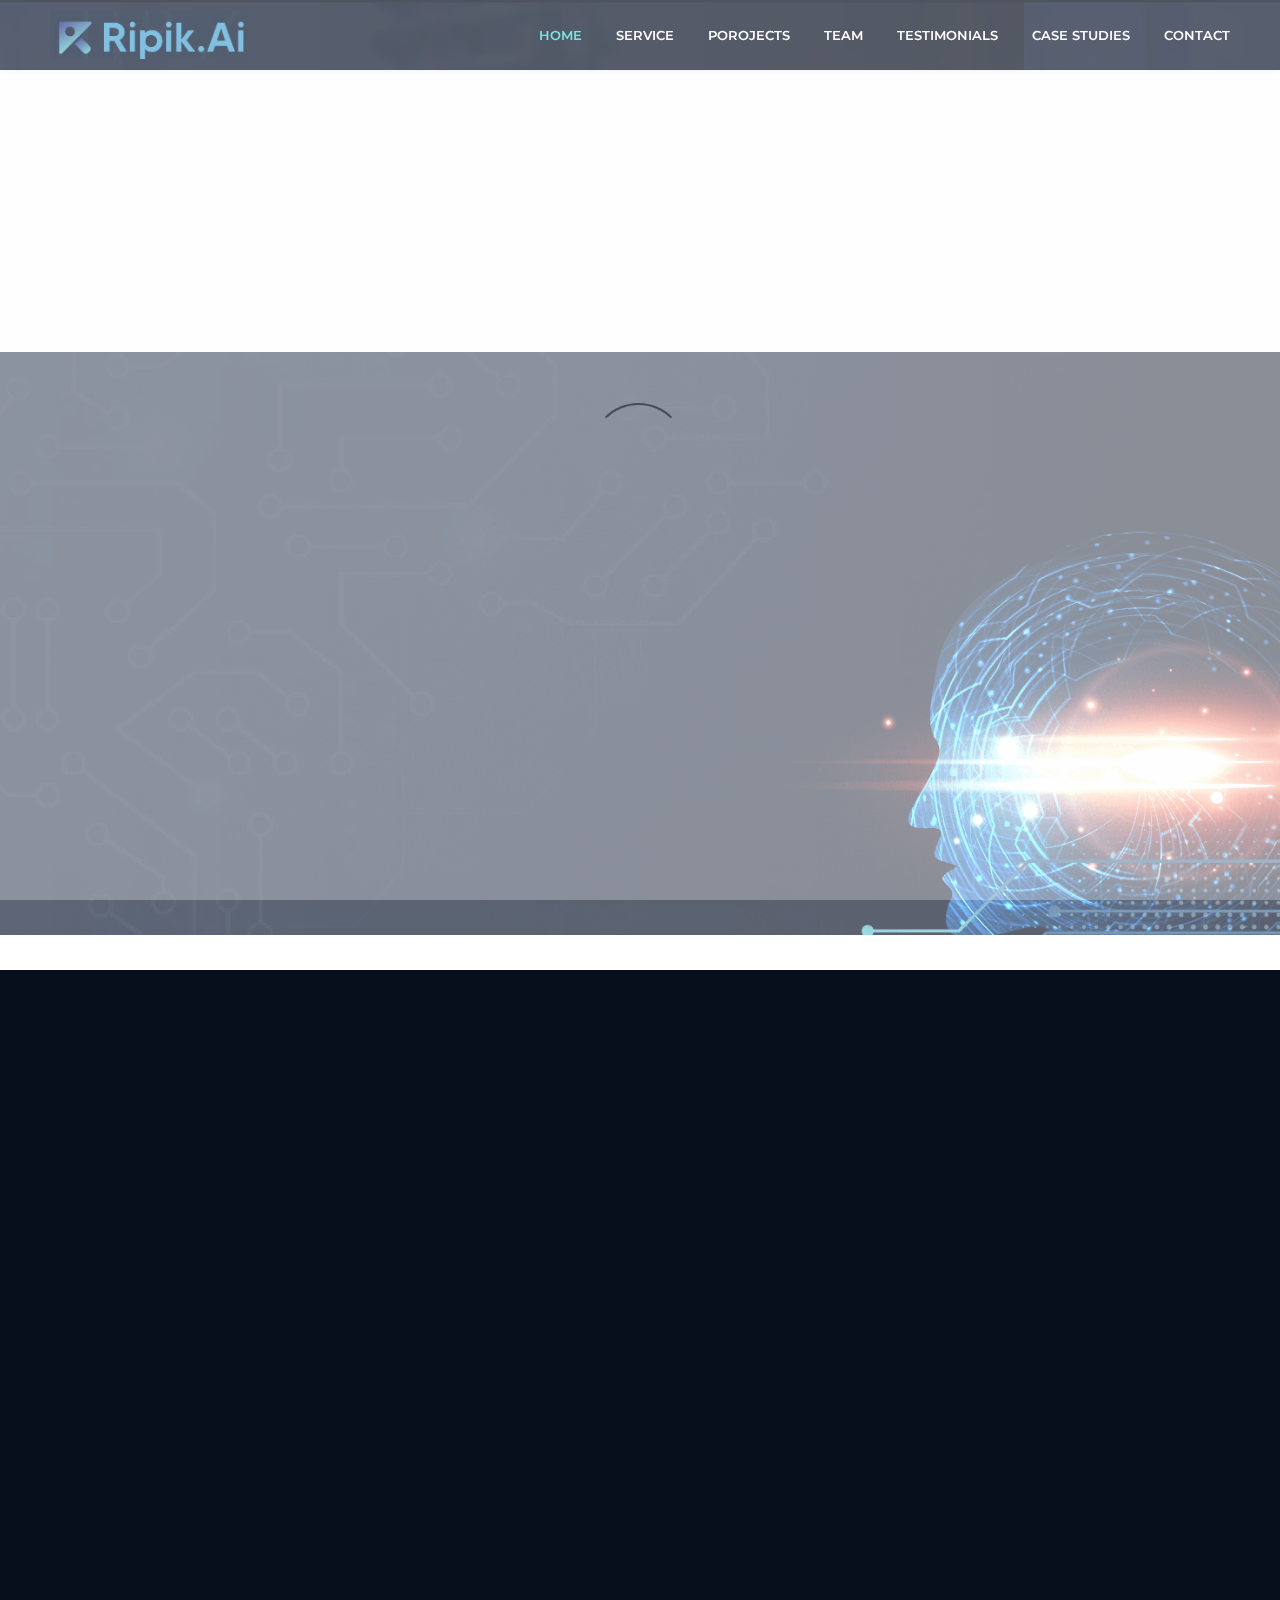
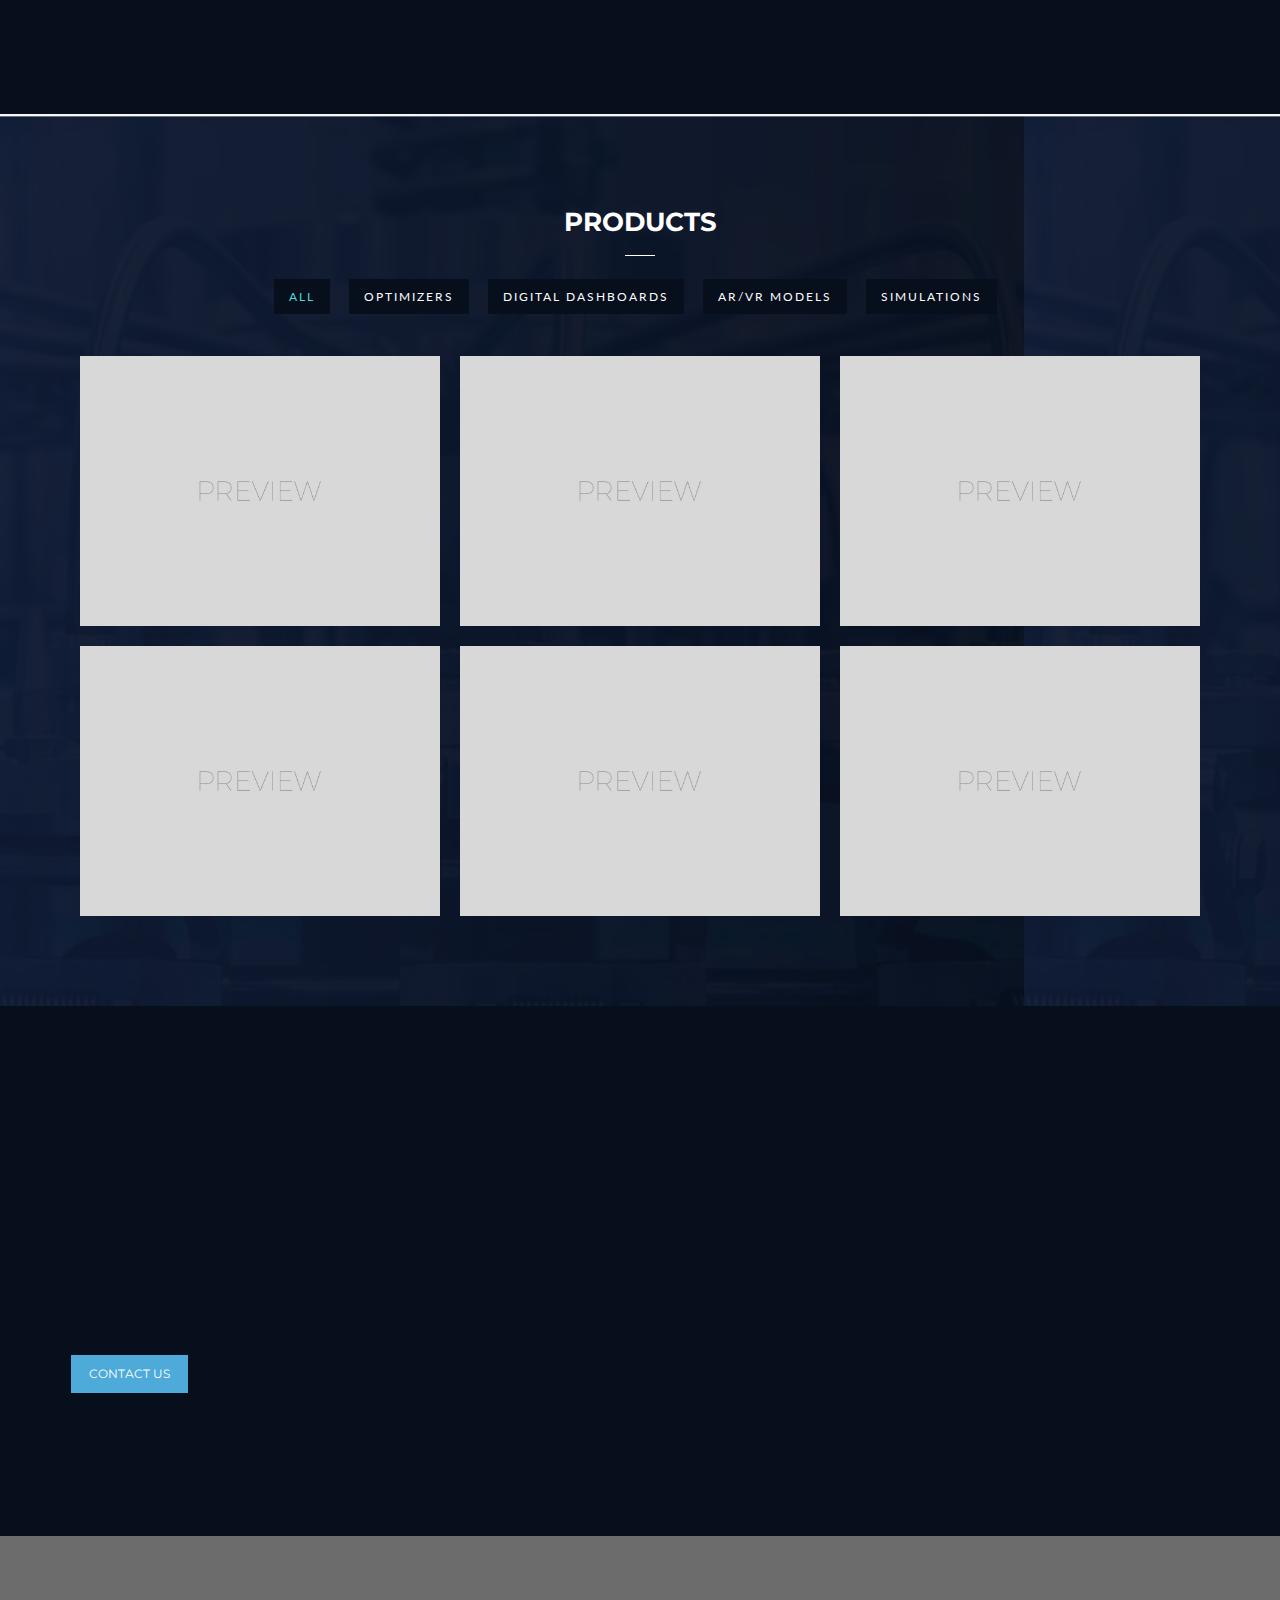
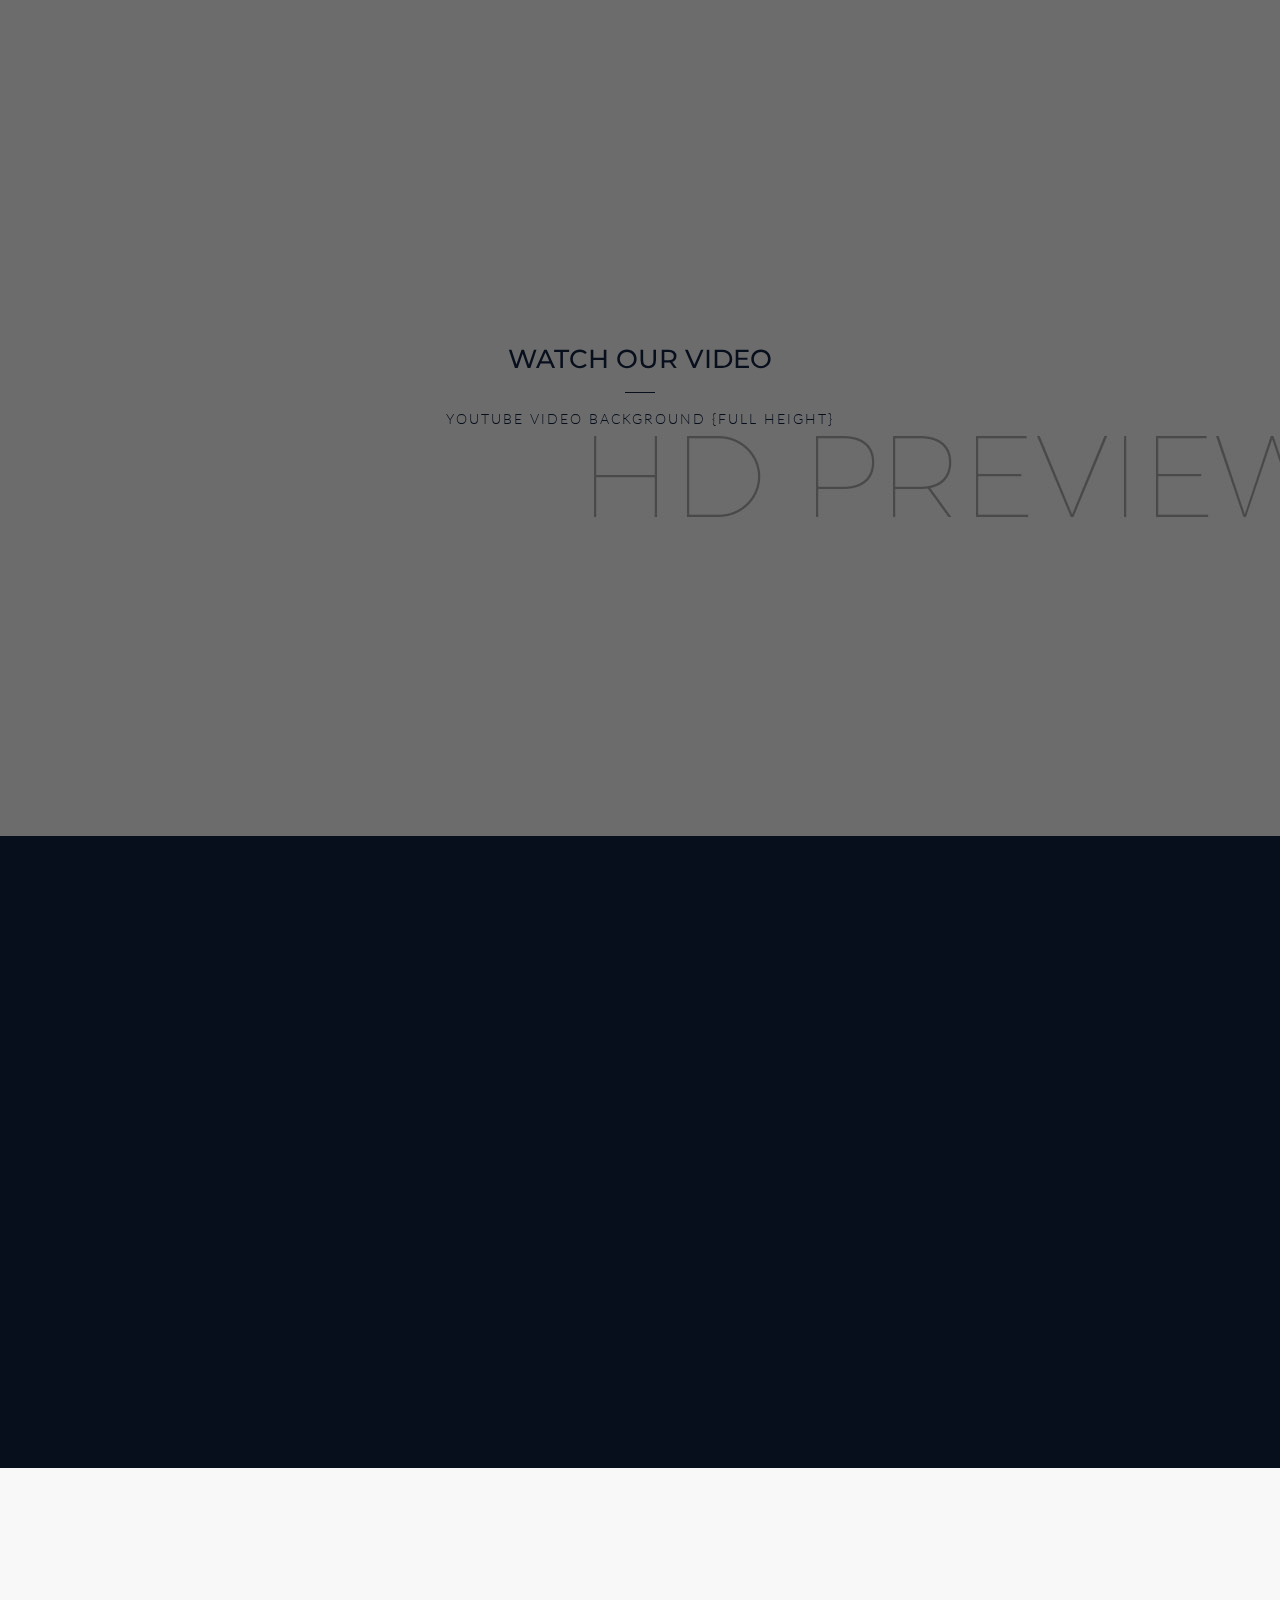
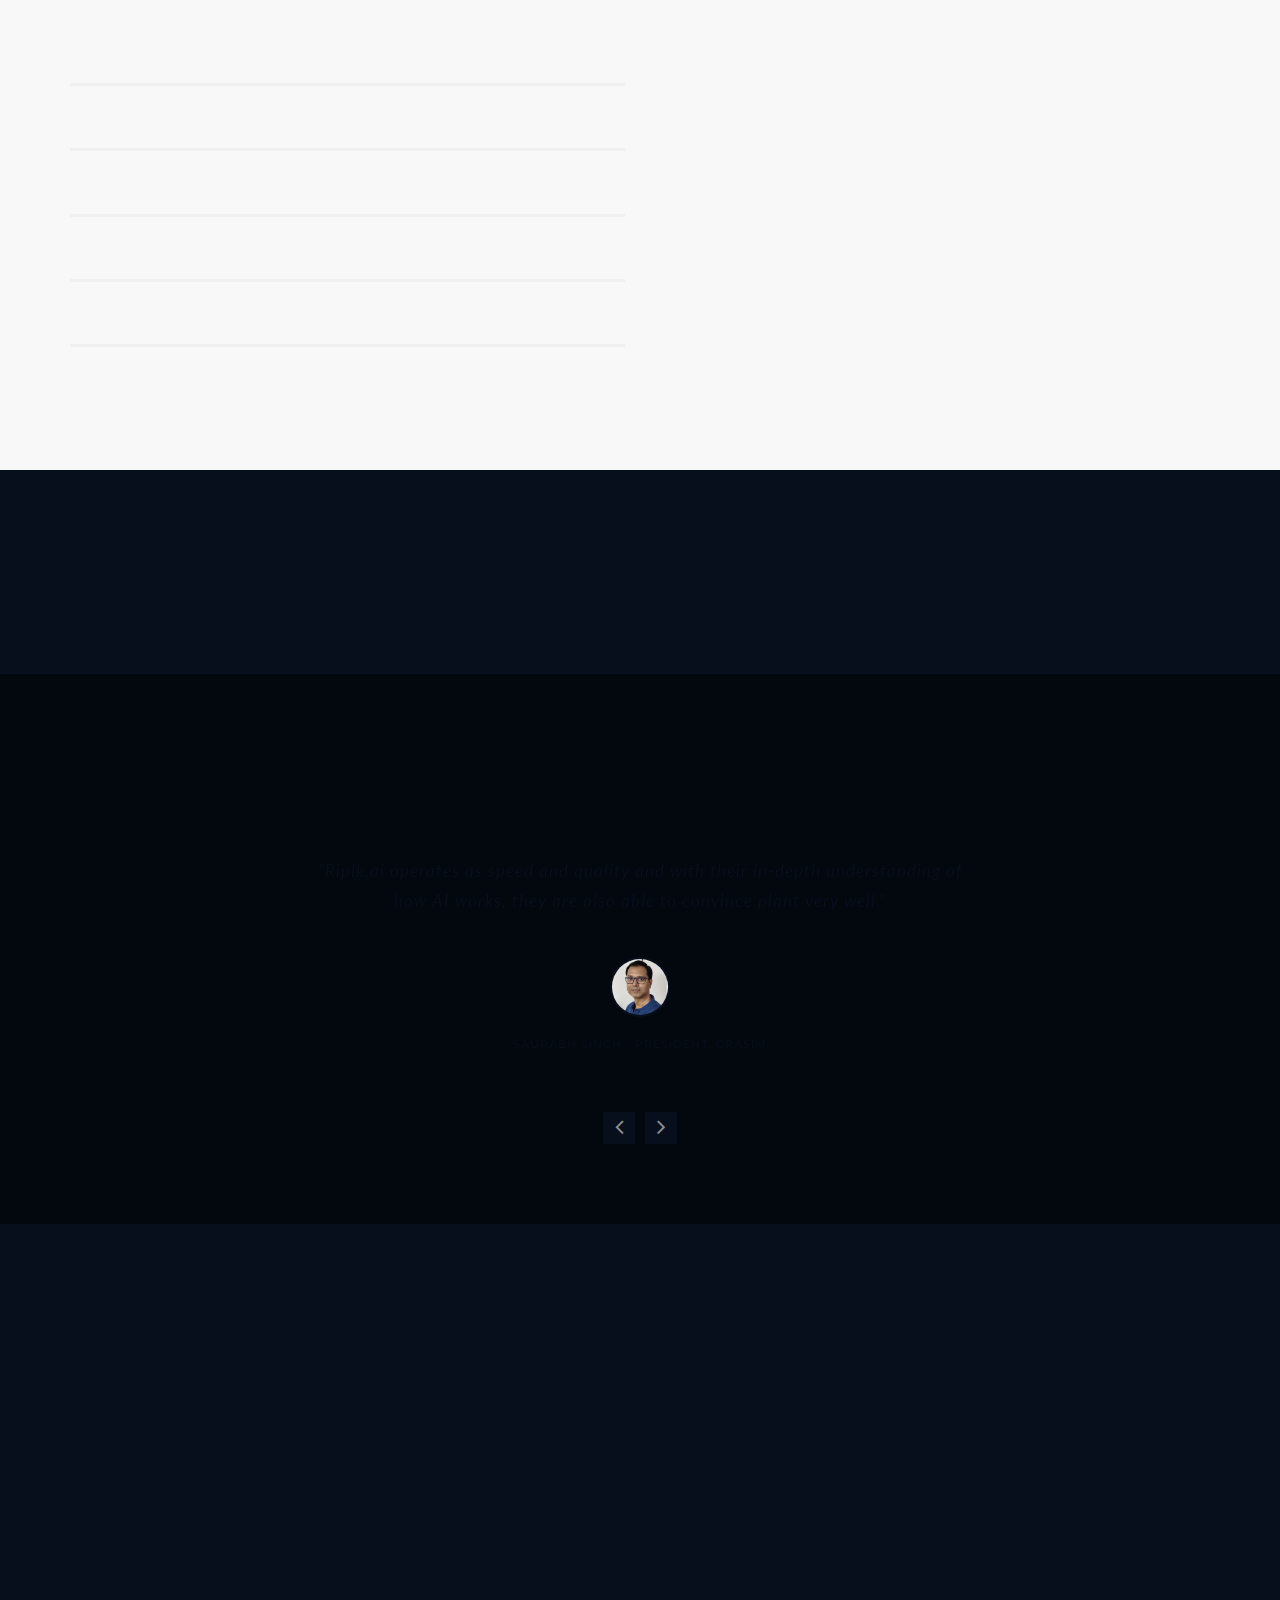
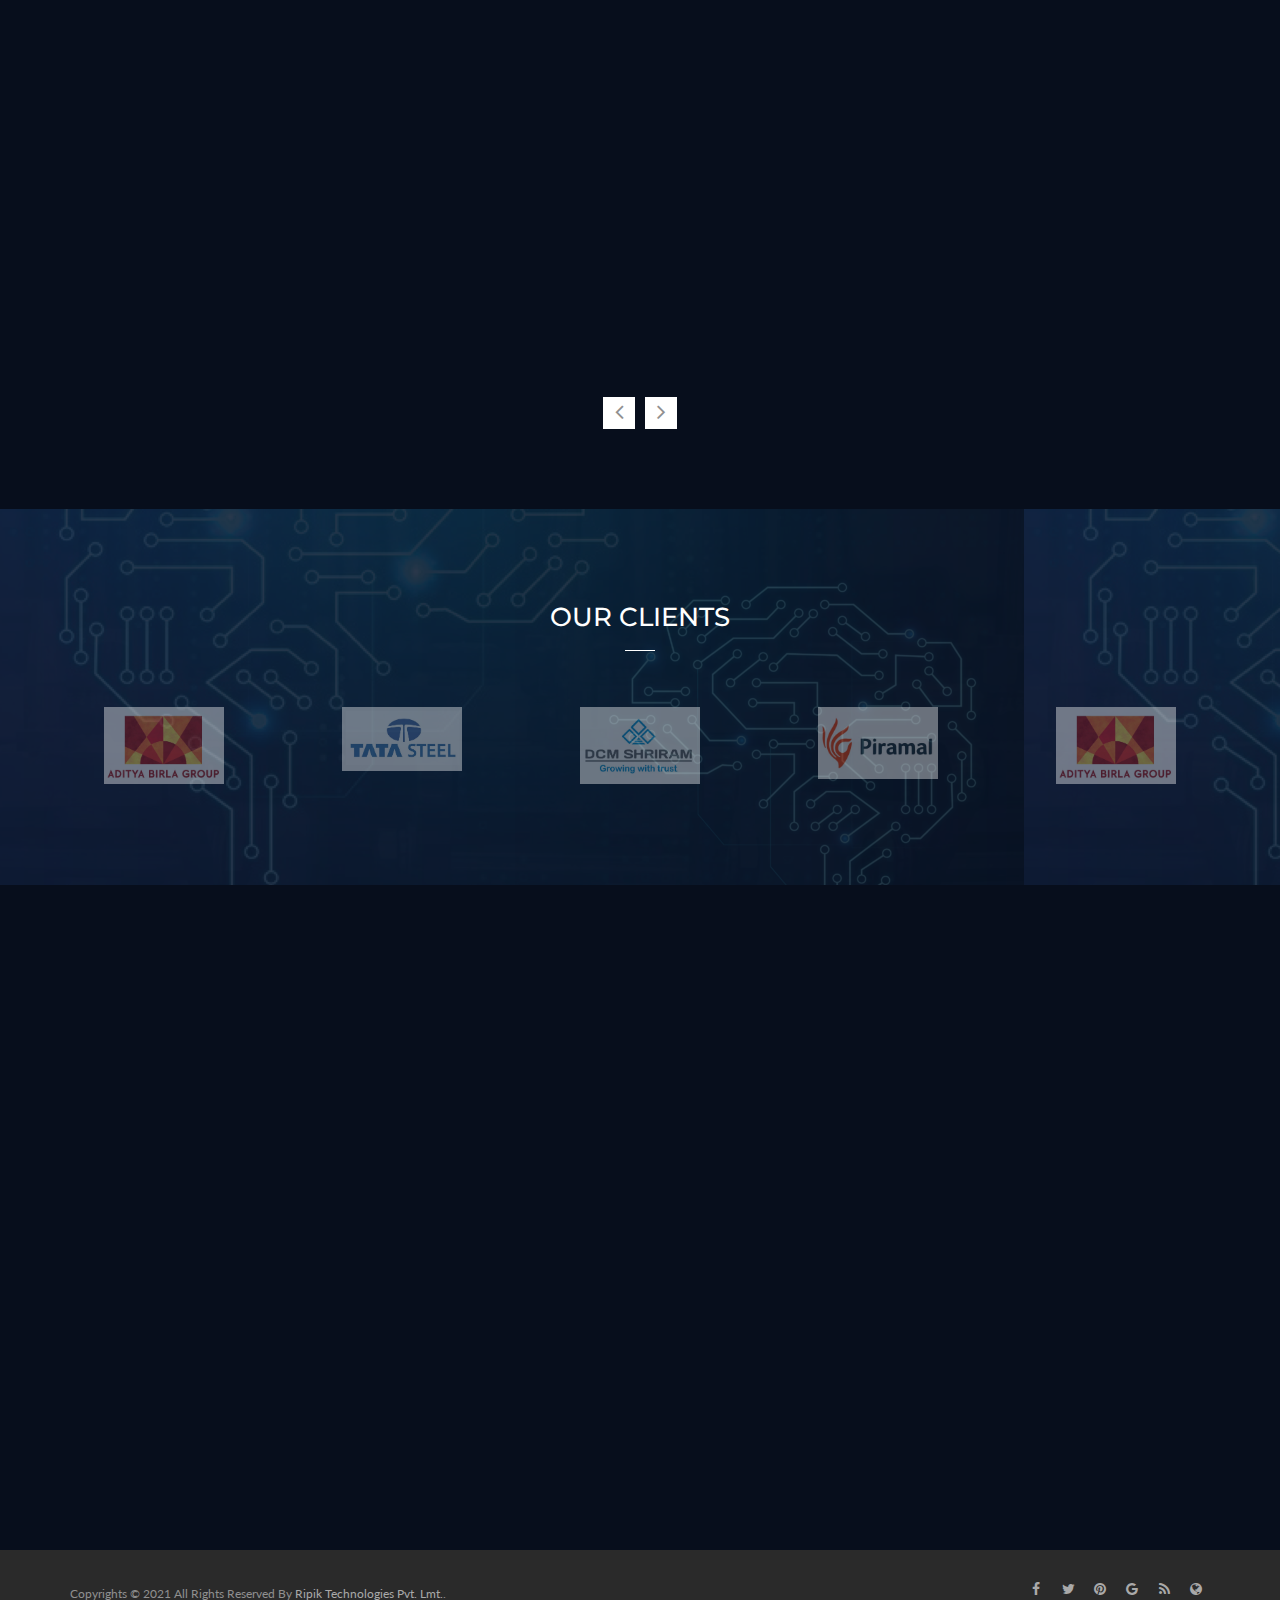
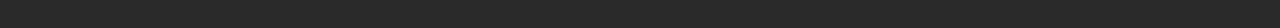
==== commit cea6bef4: "Update index.html" ====
--- a/index.html
+++ b/index.html
@@ -7,12 +7,12 @@
     
     <title>Ripik.ai</title>
     
-    <meta name="description" content="N.Agency - Responisve Landing Page for Agency">
+    <meta name="description" content="Ripik.ai - Transforming Industries">
     <meta name="keywords" content="">
-    <meta name="author" content="tabthemes">
+    <meta name="author" content="Ripik.ai">
     
     <!-- Favicons -->
-    <link rel="shortcut icon" href="img/favicon.png">
+    <link rel="shortcut icon" href="img/title_img.png">
     <link rel="apple-touch-icon" sizes="57x57" href="img/apple-touch-icon-57x57.png">
     <link rel="apple-touch-icon" sizes="72x72" href="img/apple-touch-icon-72x72.png">
     <link rel="apple-touch-icon" sizes="114x114" href="img/apple-touch-icon-114x114.png">
@@ -1189,7 +1189,7 @@
                                 Address:
                             </div>
                             <div class="contact-info-text">
-                                149 Null Street, New York, NY 098
+                                Address, Delhi 10010, India
                             </div>
                         </div>
 
@@ -1202,7 +1202,7 @@
                                 Phone number:
                             </div>
                             <div class="contact-info-text">
-                                +1-000-1111-3333
+                                +91 981-138-4478
                             </div>
                         </div>
 
@@ -1376,4 +1376,4 @@
   </script>
     
   </body>
-</html>+</html>
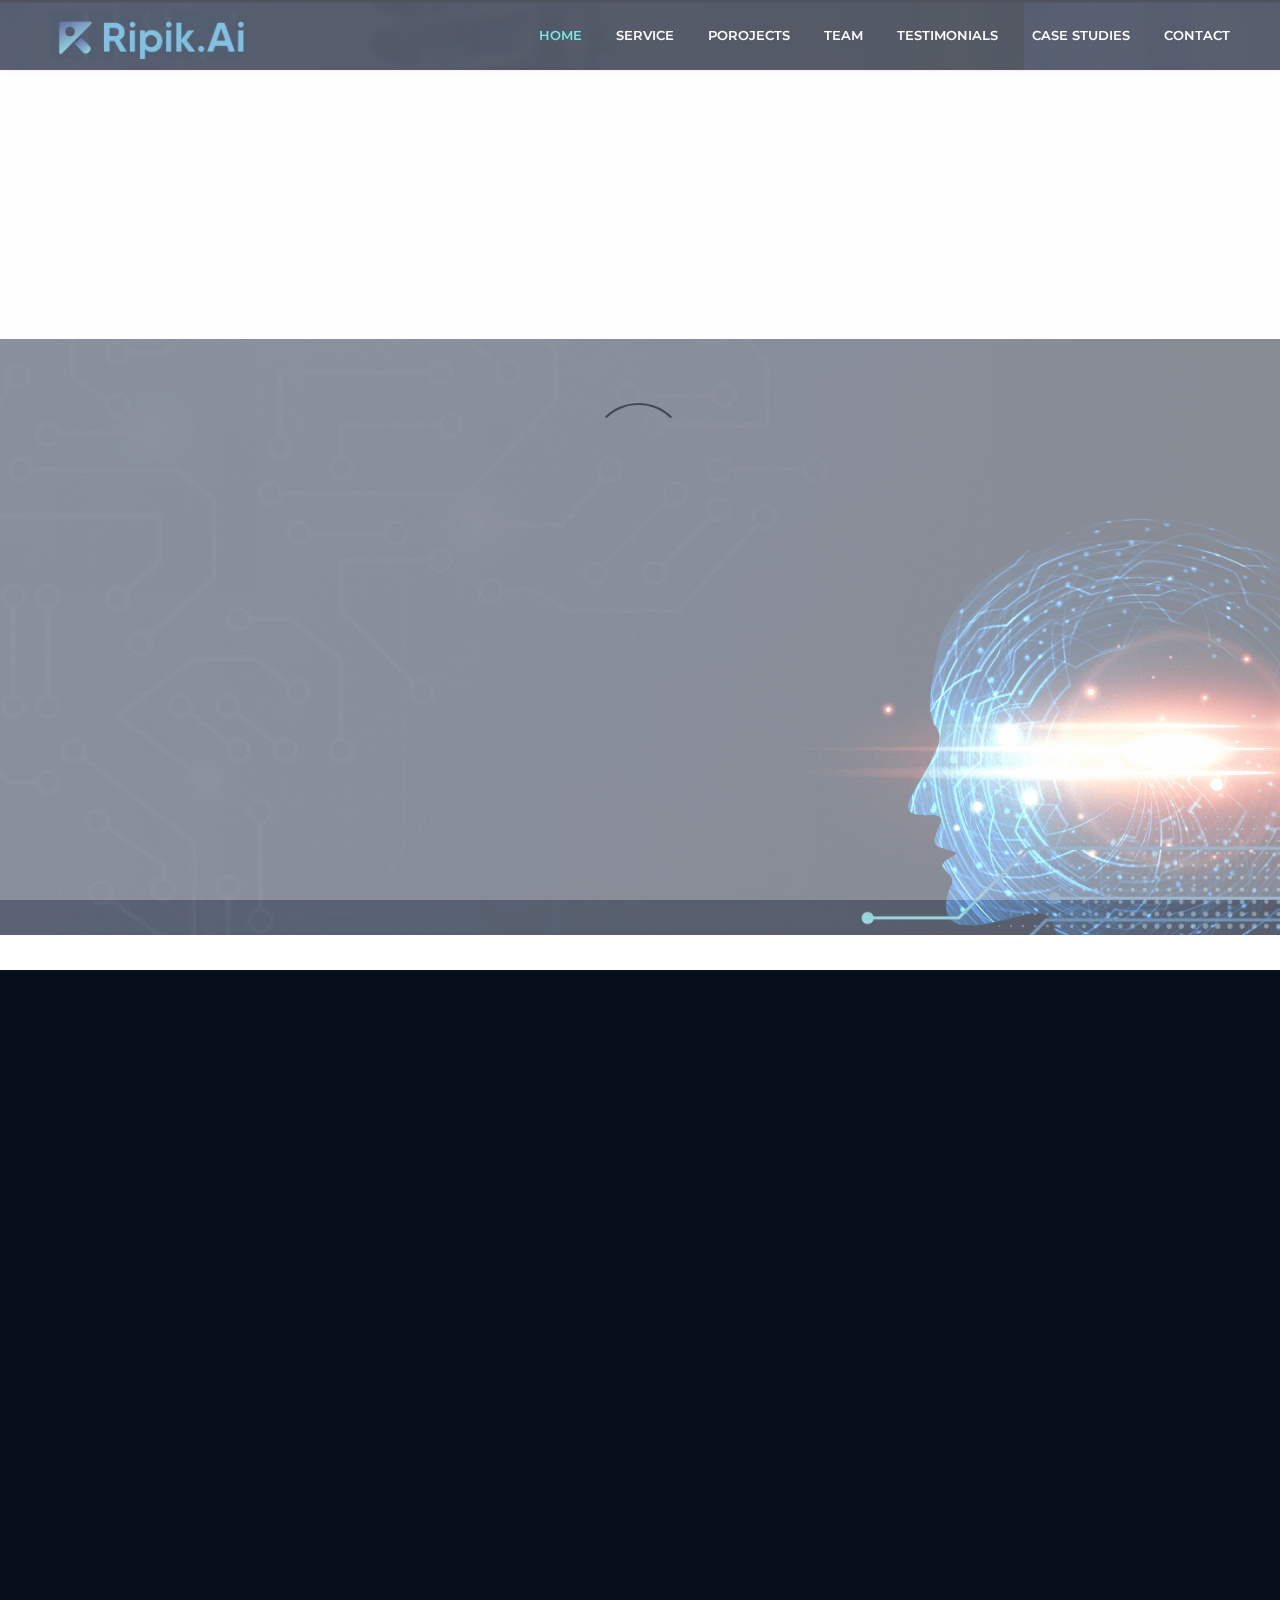
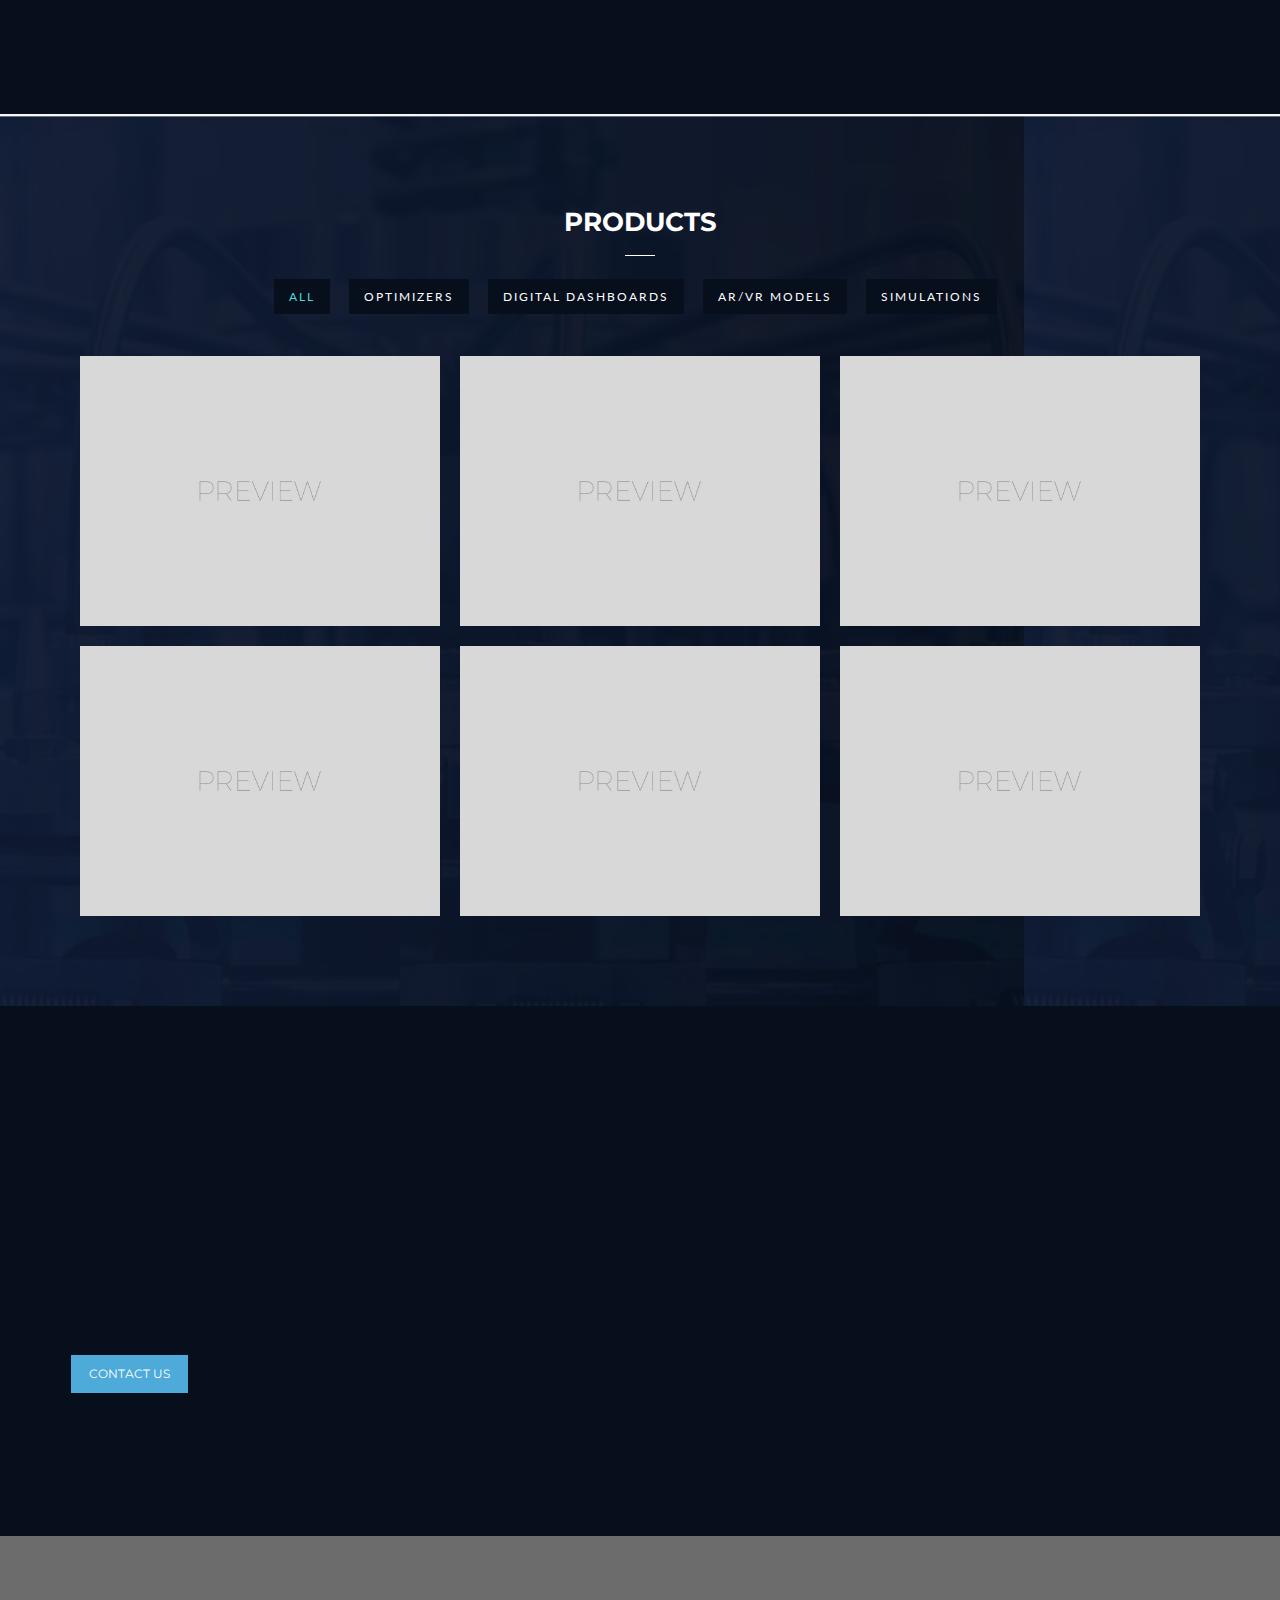
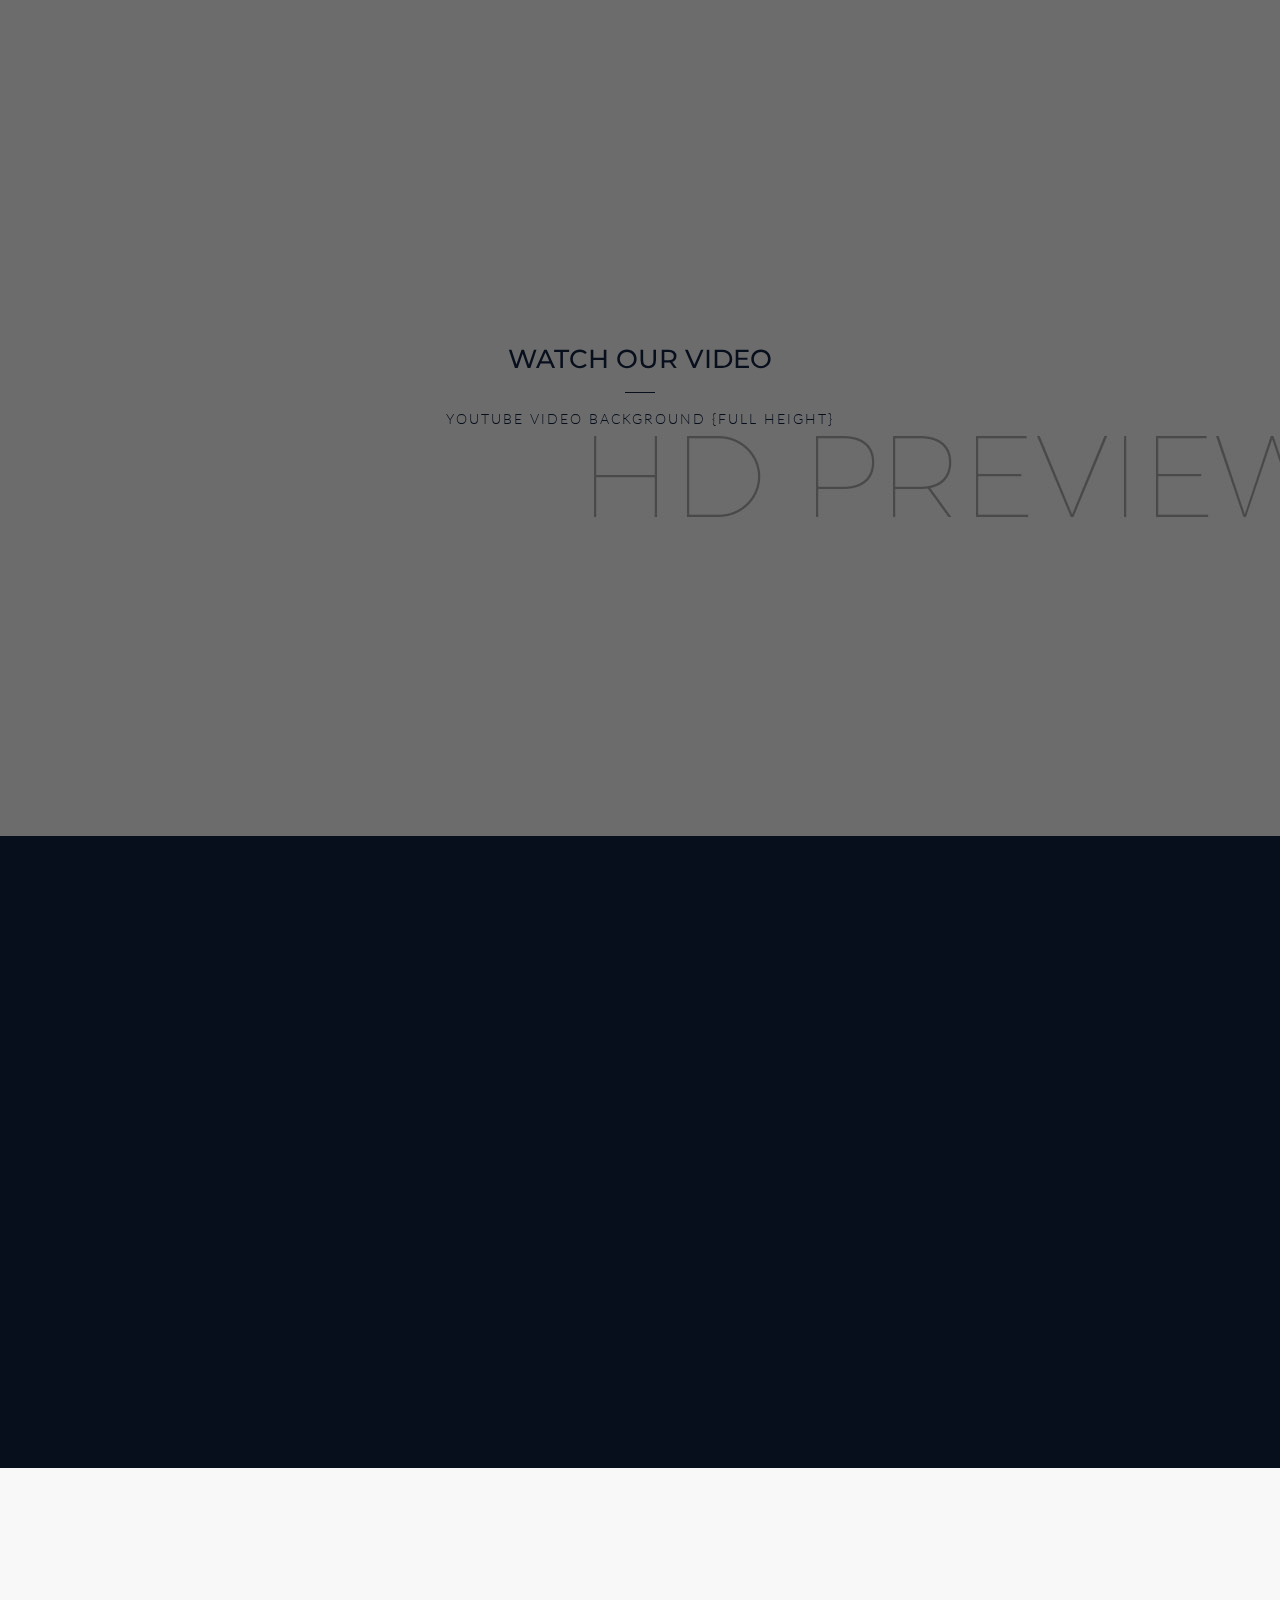
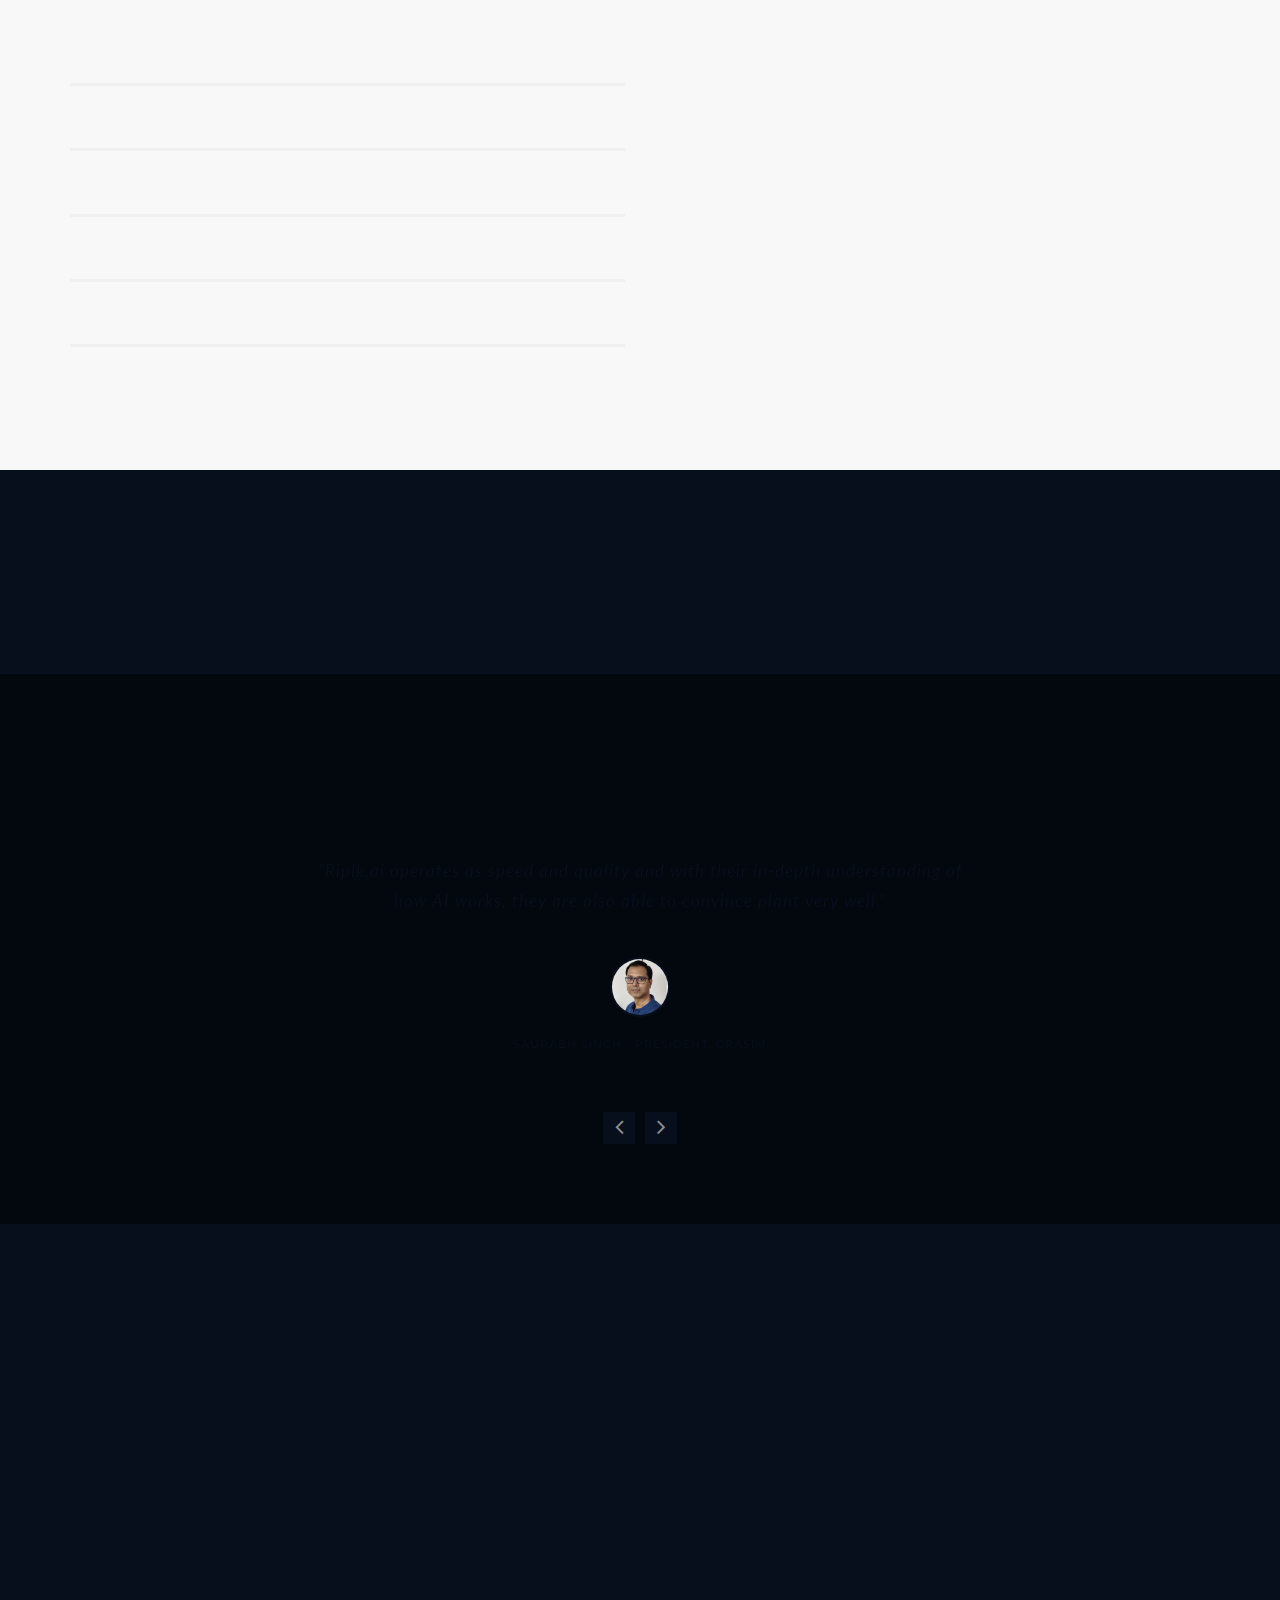
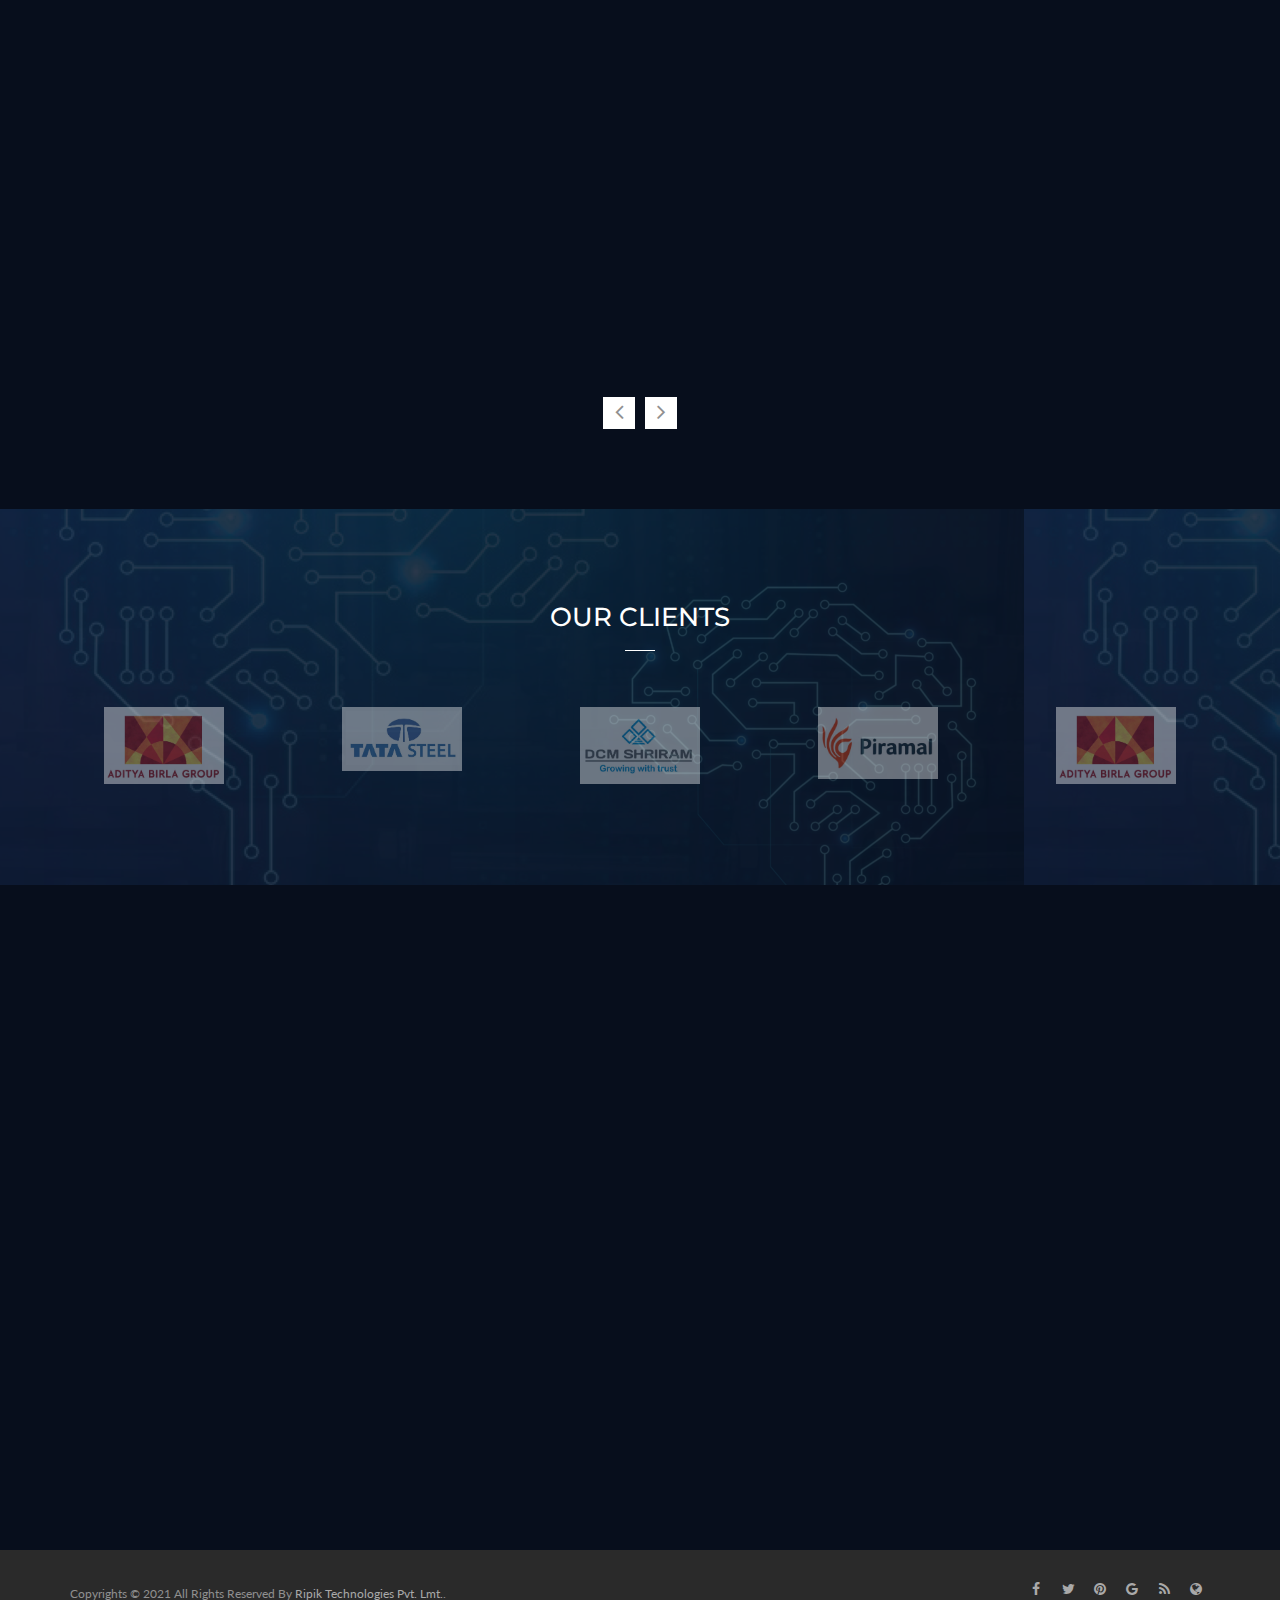
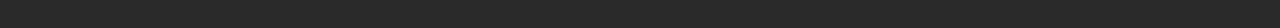
==== commit ac252f38: "Update index.html" ====
--- a/index.html
+++ b/index.html
@@ -1215,7 +1215,7 @@
                                 Email:
                             </div>
                             <div class="contact-info-text">
-                                support@tabthemes.com
+                                hello@ripik.ai
                             </div>
                         </div>
 
